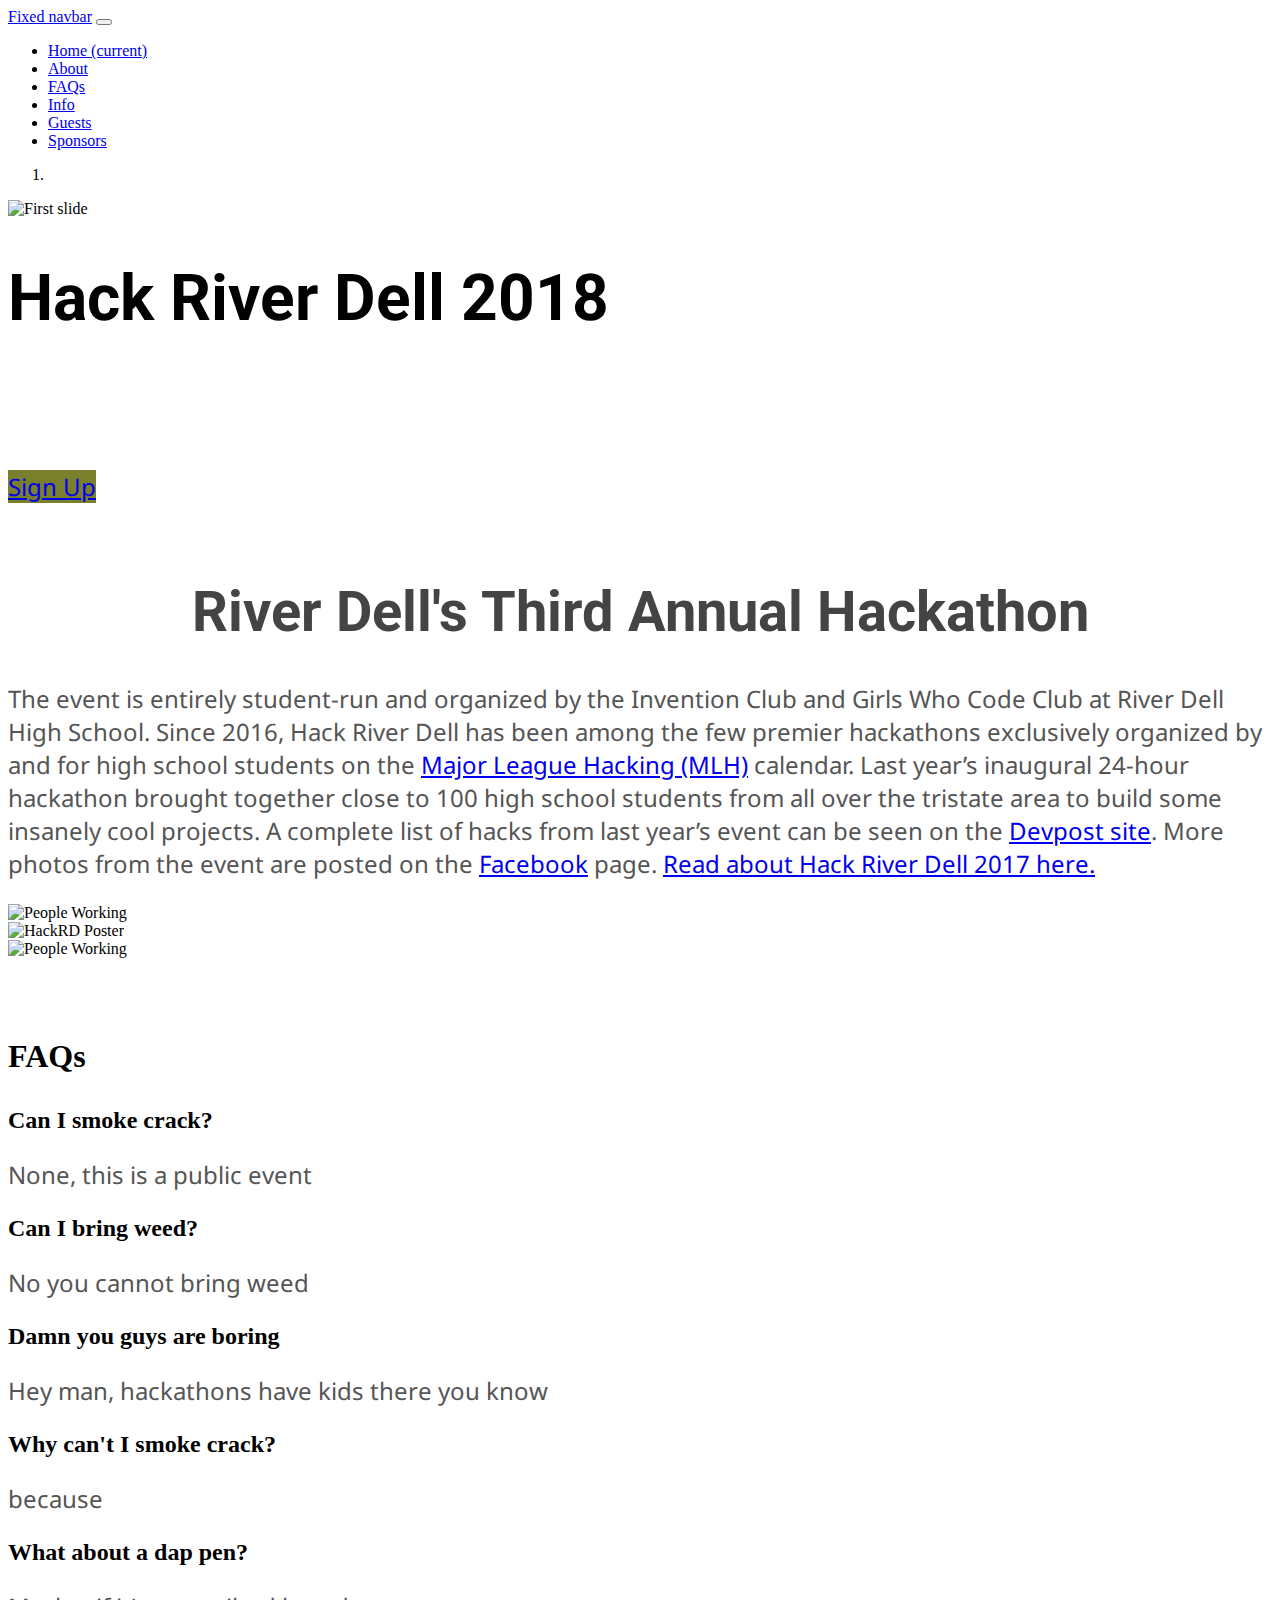
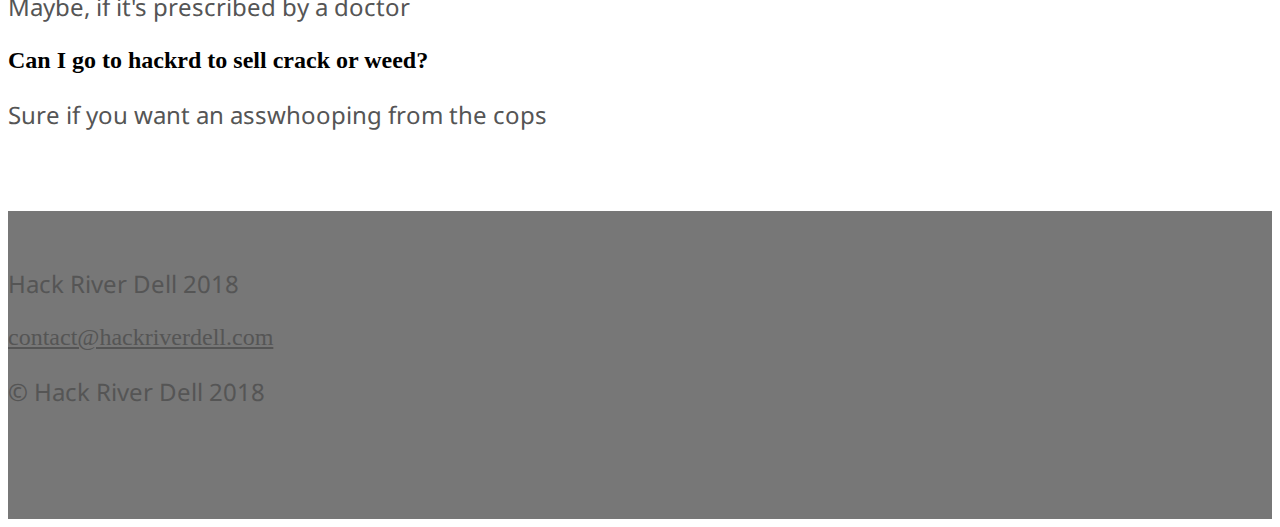
==== index.html @ f713d1d1 "Fixed up the FAQs" ====
<!DOCTYPE HTML>
<html>
    <head>
        <title>Hack River Dell 2018</title>

            <!-- Links to Bootstrap cdn -->
        <link href="https://stackpath.bootstrapcdn.com/bootstrap/4.1.3/css/bootstrap.min.css" rel="stylesheet" integrity="sha384-MCw98/SFnGE8fJT3GXwEOngsV7Zt27NXFoaoApmYm81iuXoPkFOJwJ8ERdknLPMO" crossorigin="anonymous">

        <link href="assets/css/style.css" rel="stylesheet" />
        <link rel="stylesheet" href="https://use.fontawesome.com/releases/v5.3.1/css/all.css" integrity="sha384-mzrmE5qonljUremFsqc01SB46JvROS7bZs3IO2EmfFsd15uHvIt+Y8vEf7N7fWAU" crossorigin="anonymous">

    </head>

    <body>
        <!-- Navbar-->




    <nav class="navbar navbar-expand-md navbar-dark fixed-top ">
        <a class="navbar-brand" href="#">Fixed navbar</a>
        <button class="navbar-toggler" type="button" data-toggle="collapse" data-target="#navbarCollapse" aria-controls="navbarCollapse" aria-expanded="false" aria-label="Toggle navigation">
          <span class="navbar-toggler-icon"></span>
        </button>
        <div class="collapse navbar-collapse" id="navbarCollapse">
          <ul class="navbar-nav mr-auto">
            <li class="nav-item active">
              <a class="nav-link" href="#">Home <span class="sr-only">(current)</span></a>
            </li>
            <li class="nav-item">
              <a class="nav-link" href="#">About</a>
            </li>
            <li class="nav-item">
              <a class="nav-link" href="#">FAQs</a>
            </li>
            <li class="nav-item">
              <a class="nav-link" href="#">Info</a>
            </li>
            <li class="nav-item">
              <a class="nav-link" href="#">Guests</a>
            </li>
            <li class="nav-item">
              <a class="nav-link" href="#">Sponsors</a>
            </li>
          </ul>
        </div>
      </nav>
        <!-- Hack River Dell, description, date and location -->
        <section>


        <div id="myCarousel" class="carousel slide" data-ride="carousel">
        <ol class="carousel-indicators">
          <li data-target="#myCarousel" data-slide-to="0" class="active"></li>
        </ol>
        <div class="carousel-inner">
          <div class="active">

            <img class="first-slide" src="assets/img/background_hawk.png" alt="First slide">

            <div class="container">
              <div class="carousel-caption text-left">
                <h1>Hack River Dell 2018</h1>
                <p>November 17-18, 2018</p>
                <p>River Dell High School, Oradell NJ</p>
                <p><a class="btn btn-lg btn-primary" href="#" role="button">Sign Up</a></p>
              </div>
            </div>
          </div>
        </div>
        </section>




        <!-- About section, tells about HACKRD, where it's hosted, classes available, events available -->
    <section class="about">
        <div class = "container">
            <h1 class="header">River Dell's Third Annual Hackathon</h1>
            <p>
                The event is entirely student-run and organized by the Invention Club and Girls Who Code Club at River Dell High School. Since 2016, Hack River Dell has been among the few premier hackathons exclusively organized by and for high school students on the <a href="https://mlh.io/">Major League Hacking (MLH)</a> calendar. Last year’s inaugural 24-hour hackathon brought together close to 100 high school students from all over the tristate area to build some insanely cool projects. A complete list of hacks from last year’s event can be seen on the <a href="https://hackriverdell2017.devpost.com/">Devpost site</a>. More photos from the event are posted on the <a href="https://www.facebook.com/HackRiverDell/">Facebook</a> page. <a href="https://www.northjersey.com/story/news/bergen/oradell/2017/11/18/river-dells-hackathon-may-hatch-next-big-thing/878376001/">Read about Hack River Dell 2017 here.</a>
            </p>
            <div class="row">
                <div class="col-md-4">
                    <img src="assets/img/People-Working-1.jpg" alt="People Working">
                </div>
                <div class="col-md-4">
                    <img src="assets/img/HackRDPoster.jpg" alt="HackRD Poster">
                </div>
                <div class="col-md-4">
                    <img src="assets/img/People-Working-2.jpg" alt="People Working">
                </div>
            </div>
        </div>
    </section>


        <!-- FAQs, what is a hackathon, what to bring, what to do if you don't know how to code, cost of event, etc -->
    <section class="FAQs">
        <h1 class="text-center">FAQs</h1>
        <div class="container questions">

            <div class="row text-center">

                <div class="col-md-6">

                    <h2>Can I smoke crack?</h2>
                    <p>
                        None, this is a public event
                    </p>
                </div>
                <div class="col-md-6">
                    <h2>Can I bring weed?</h2>
                    <p>
                        No you cannot bring weed
                    </p>
                </div>
                <div class="col-md-6">
                    <h2>Damn you guys are boring</h2>
                    <p>
                        Hey man, hackathons have kids there you know
                    </p>
                </div>
                <div class="col-md-6">
                    <h2>Why can't I smoke crack?</h2>
                    <p>
                        because
                    </p>
                </div>
                <div class="col-md-6">
                    <h2>What about a dap pen?</h2>
                    <p>
                        Maybe, if it's prescribed by a doctor
                    </p>
                </div>

                <div class="col-md-6">
                    <h2>Can I go to hackrd to sell crack or weed?</h2>
                    <p>
                        Sure if you want an asswhooping from the cops
                    </p>
                </div>
            </div>
            </div>
        </div>

    </section>


        <!-- Schedule, but we can put this up when the event comes near -->
    <section class="schedule">

    </section>


        <!-- The Guests that are coming to the event or speaking -->
    <section class="guests">

    </section>


        <!-- Sponsors section -->
    <section class="sponsors">

    </section>


        <!-- Footer, including icon, contact email, hosted by mlh, and social links -->
    <footer>
        <div class="container">
            <div class="row">
                <div class="col-md-6">
                    <p>
                        Hack River Dell 2018
                    </p>
                    <a href="mailto:contact@hackriverdell.com" class="contact">
                        contact@hackriverdell.com
                    </a>
                    </p>
                    <p>
                        &copy; Hack River Dell 2018
                    </p>
                </div>
                <div class="col-md-6 text-right">
                    <a href="https://www.facebook.com/HackRiverDell/" class="icon"><i class="fab fa-facebook"></i></a>
                    <a href="https://twitter.com/hackriverdell" class="icon"><i class="fab fa-twitter-square"></i></a>
                    <a href="https://www.instagram.com/hackriverdell/" class="icon"><i class="fab fa-instagram"></i></a>
                    <a href="team.html" class="icon"><i class="fas fa-users"></i></a>
                </div>
            </div>

        </div>
    </footer>


        <script src="https://stackpath.bootstrapcdn.com/bootstrap/4.1.3/js/bootstrap.min.js" integrity="sha384-ChfqqxuZUCnJSK3+MXmPNIyE6ZbWh2IMqE241rYiqJxyMiZ6OW/JmZQ5stwEULTy" crossorigin="anonymous"></script>
        <script scr="script.js"></script>
    </body>

</html>
---- assets/css/style.css ----
/* GLOBAL STYLES
-------------------------------------------------- */
/* Padding below the footer and lighter body text */
@import url('https://fonts.googleapis.com/css?family=Noto+Sans|Roboto:700');


body {
  //padding-bottom: 3rem;

}


/* CUSTOMIZE THE CAROUSEL
-------------------------------------------------- */

/* Carousel base class */
.carousel {
  margin-bottom: 4rem;
}
/* Since positioning the image, we need to help out the caption */
.carousel-caption {
  bottom: 20rem;
  z-index: 10;
  font-family: -apple-system,BlinkMacSystemFont,"Segoe UI",Roboto,"Helvetica Neue",Arial,sans-serif,"Apple Color Emoji","Segoe UI Emoji","Segoe UI Symbol","Noto Color Emoji";
}

/* Declare heights because of positioning of img element */
.carousel-item {
height: 60rem;

  background-color: #777;
}
.carousel-item > img {
  position: absolute;
  top: 0;
  left: 0;
  width: 100%;
  height: auto;
}

img{
    width: 100%;
    height: auto;
}


/* RESPONSIVE CSS
-------------------------------------------------- */

@media (min-width: 40em) {
  /* Bump up size of carousel content */
  .carousel-caption p {
    margin-bottom: 1.25rem;
    font-size: 1.5rem;
    line-height: 1;
    color: white;
  }
  .carousel-caption h1{
      font-size: 4rem;
  }


@media (min-width: 62em) {
  .featurette-heading {
    margin-top: 7rem;
  }
}

.about, .FAQs{
    margin-top: 5rem;
    margin-bottom: 5rem;
}
.header{
    text-align: center;
    font-family: 'Roboto', sans-serif;
    font-size: 3.5rem;
    color: #444444;
}
p{
    font-family: 'Noto Sans', sans-serif;
    font-size: 1.5rem;
    color: #555555;
}

.btn{
    background-color: #797f2b;
}
.navbar-default{
    background-color: #F8F8F8;
    position: fixed;
}
nav{
    background-color: rgba(0,0,0,0);
}
i{
    font-size: 3rem;
    margin: .25rem;
}
footer{
    padding-top: 2rem;
    padding-bottom: 2rem;
    background-color: #777;
}
.icon, .icon:visited{
    color: white;
}
.icon:hover, .icon:active{
    color: #eee;
}
.contact, .contact:visited{
    color: #555555;
    font-size: 1.5rem;
}
.contact:hover, .contact:active{
    color: #555555;
    text-decoration: underline;

}
.questions{
    margin-top: 2rem;
}
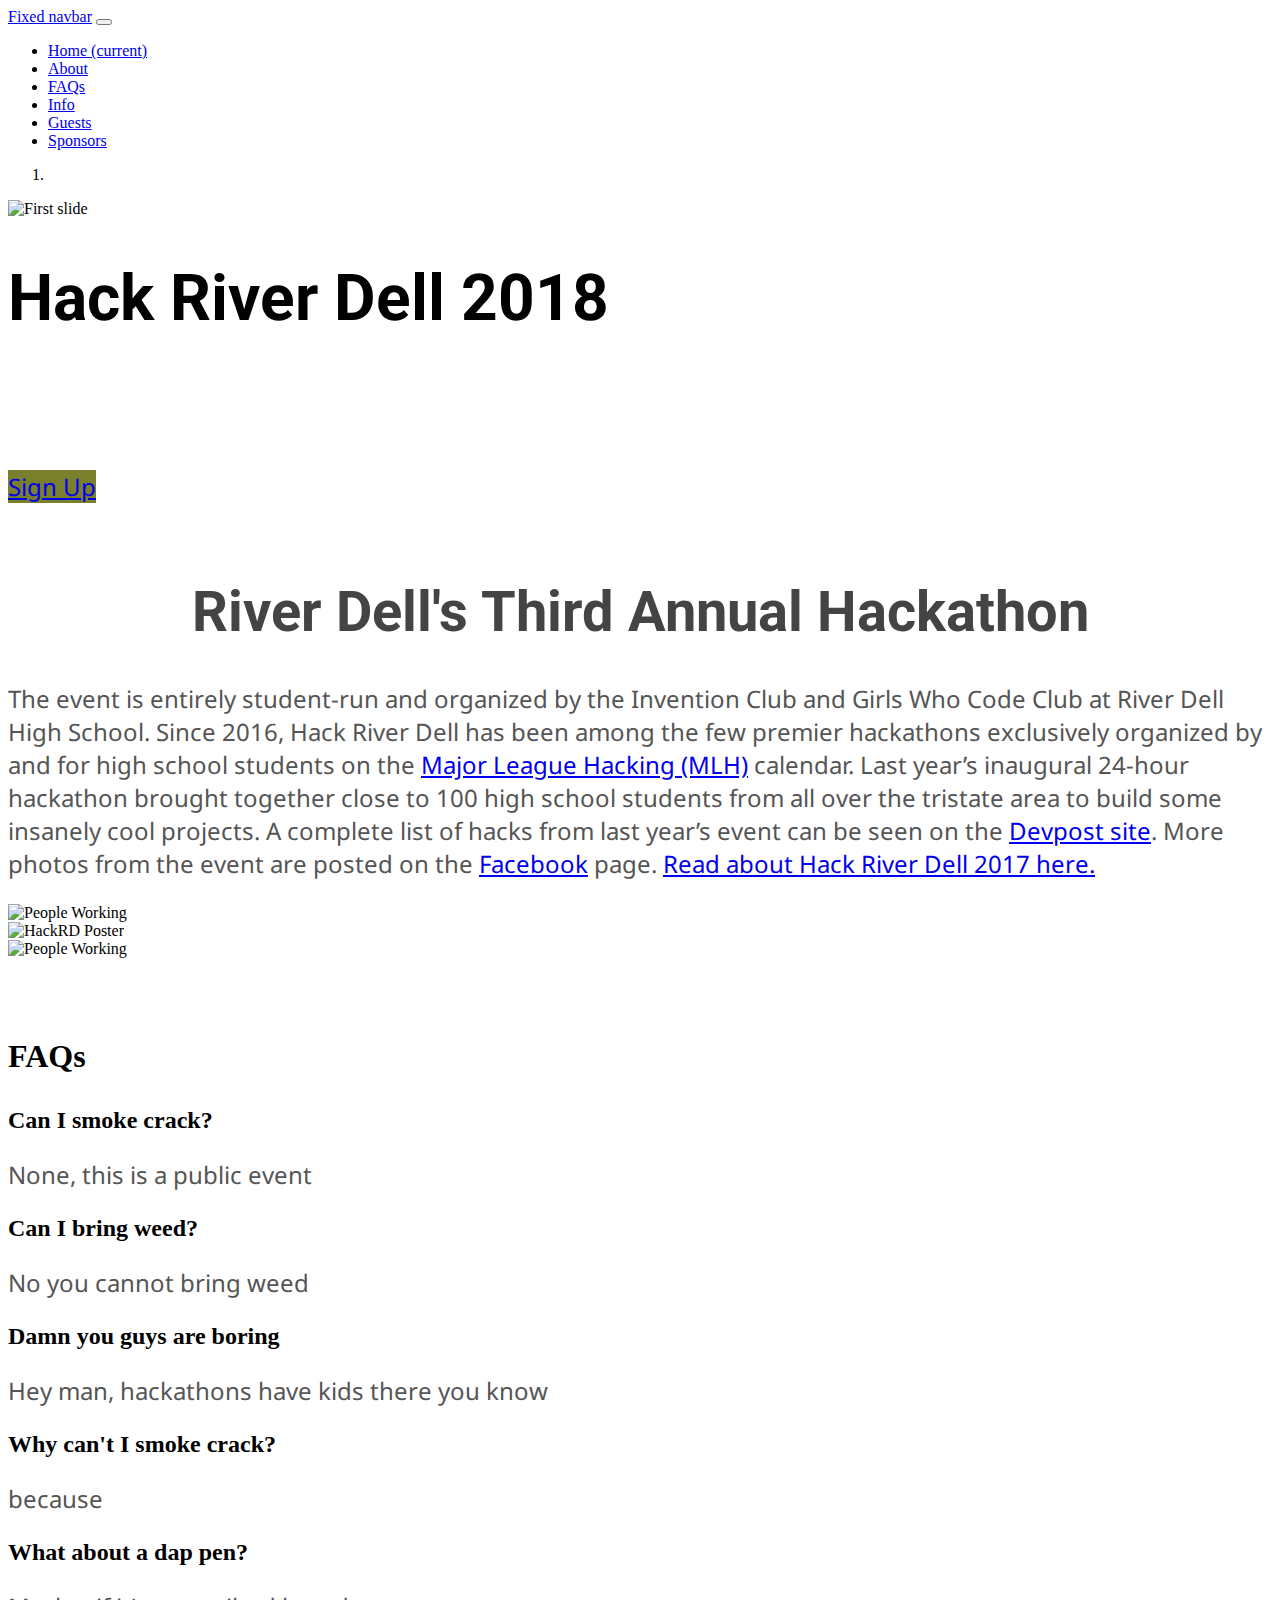
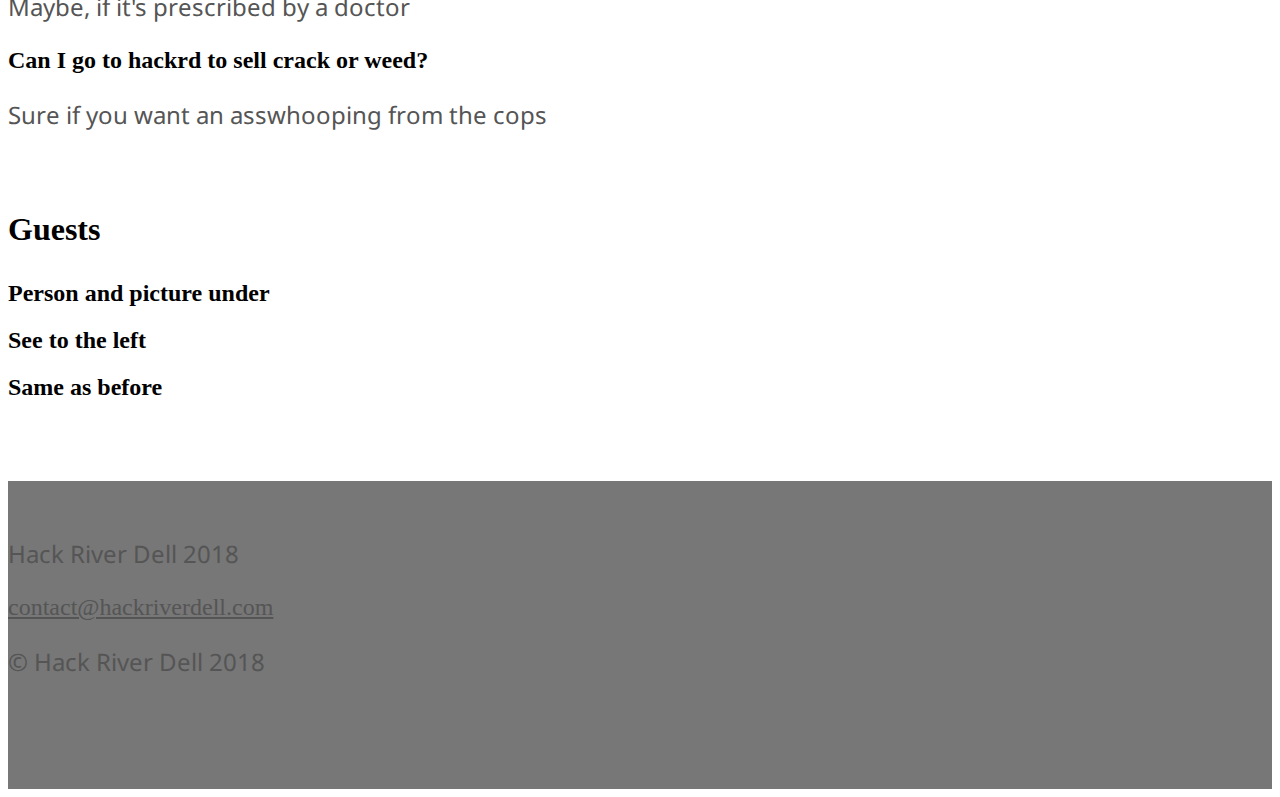
==== commit 95387e0d: "Finished adding guests" ====
--- a/index.html
+++ b/index.html
@@ -155,7 +155,23 @@
 
         <!-- The Guests that are coming to the event or speaking -->
     <section class="guests">
-
+        <h1 class="text-center">Guests</h1>
+        <div class="container questions">
+            <div class="row">
+                <div class="col-md-4">
+                    <h2>Person and picture under</h2>
+                    <!--
+                    <img src="" />
+                -->
+                </div>
+                <div class="col-md-4">
+                    <h2>See to the left</h2>
+                </div>
+                <div class="col-md-4">
+                    <h2>Same as before</h2>
+                </div>
+            </div>
+        </div>
     </section>
 
 
--- a/assets/css/style.css
+++ b/assets/css/style.css
@@ -66,7 +66,7 @@
   }
 }
 
-.about, .FAQs{
+.about, .FAQs, .guests{
     margin-top: 5rem;
     margin-bottom: 5rem;
 }
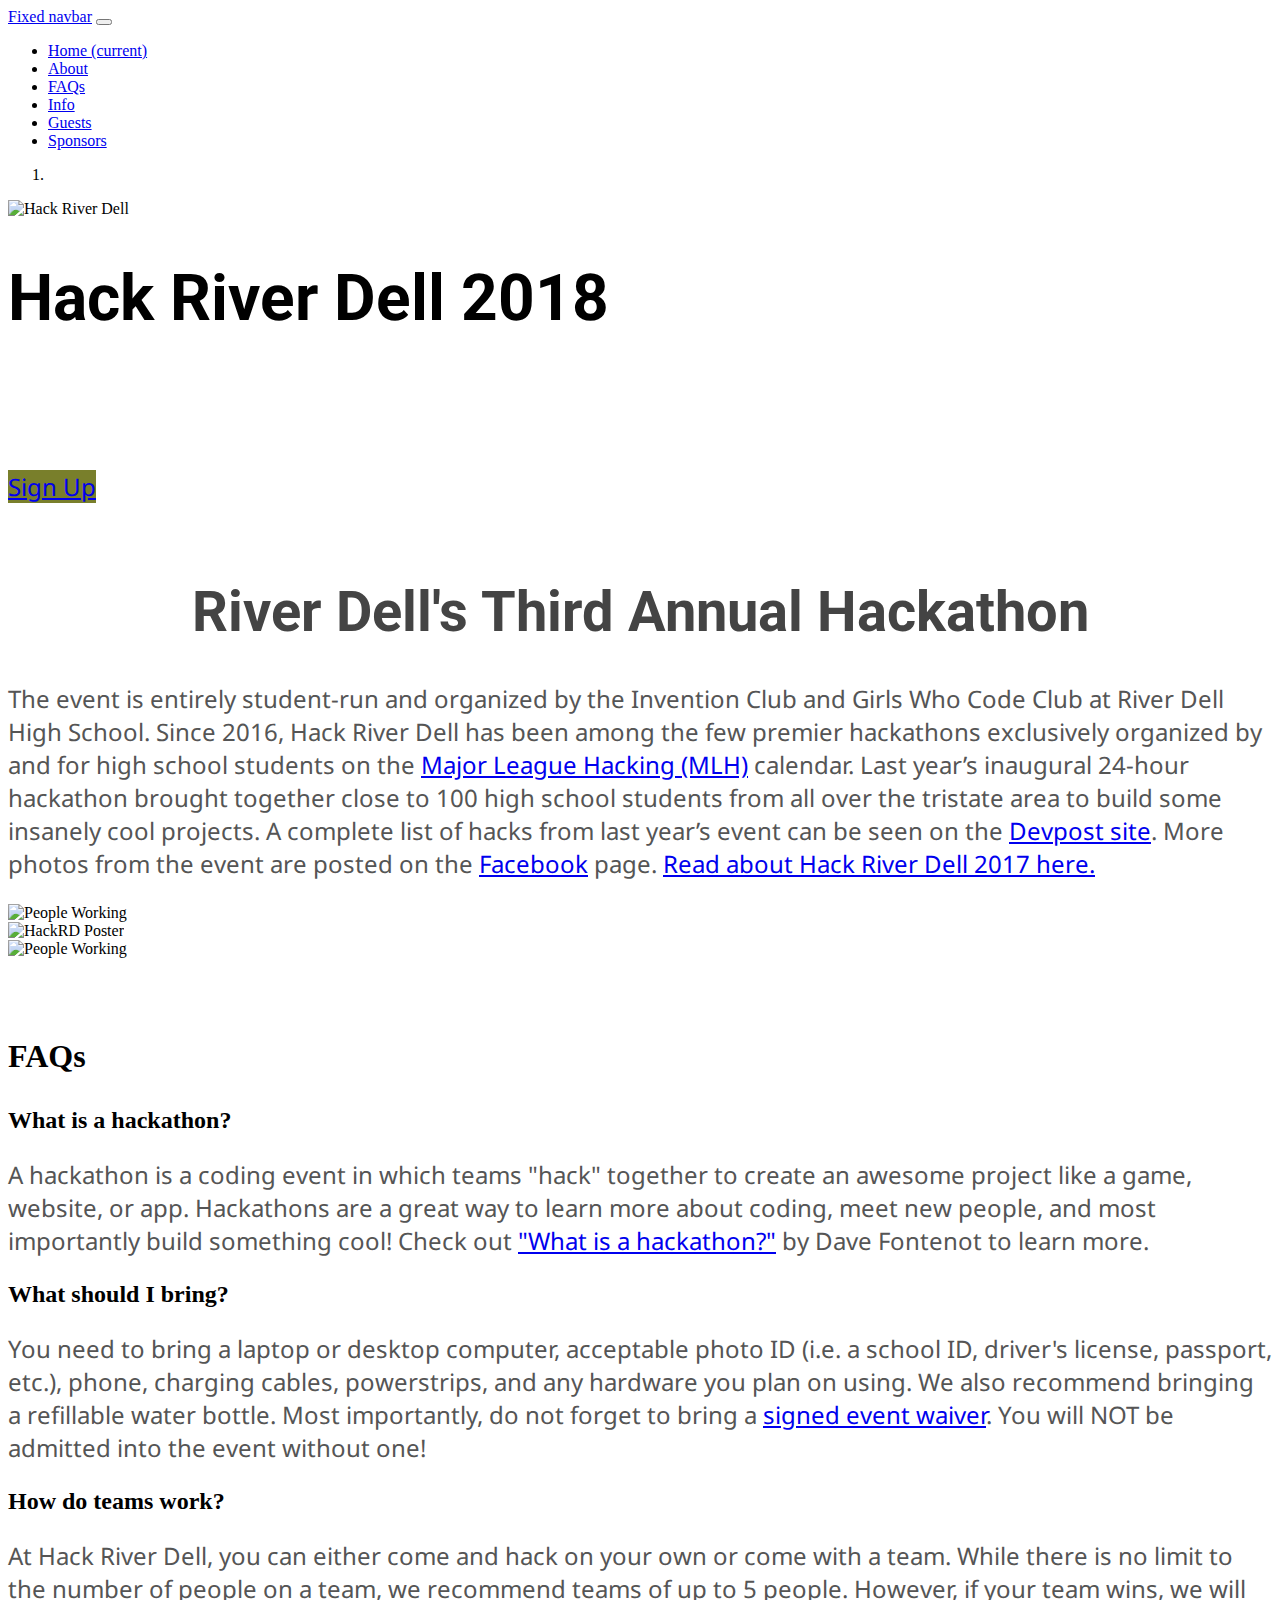
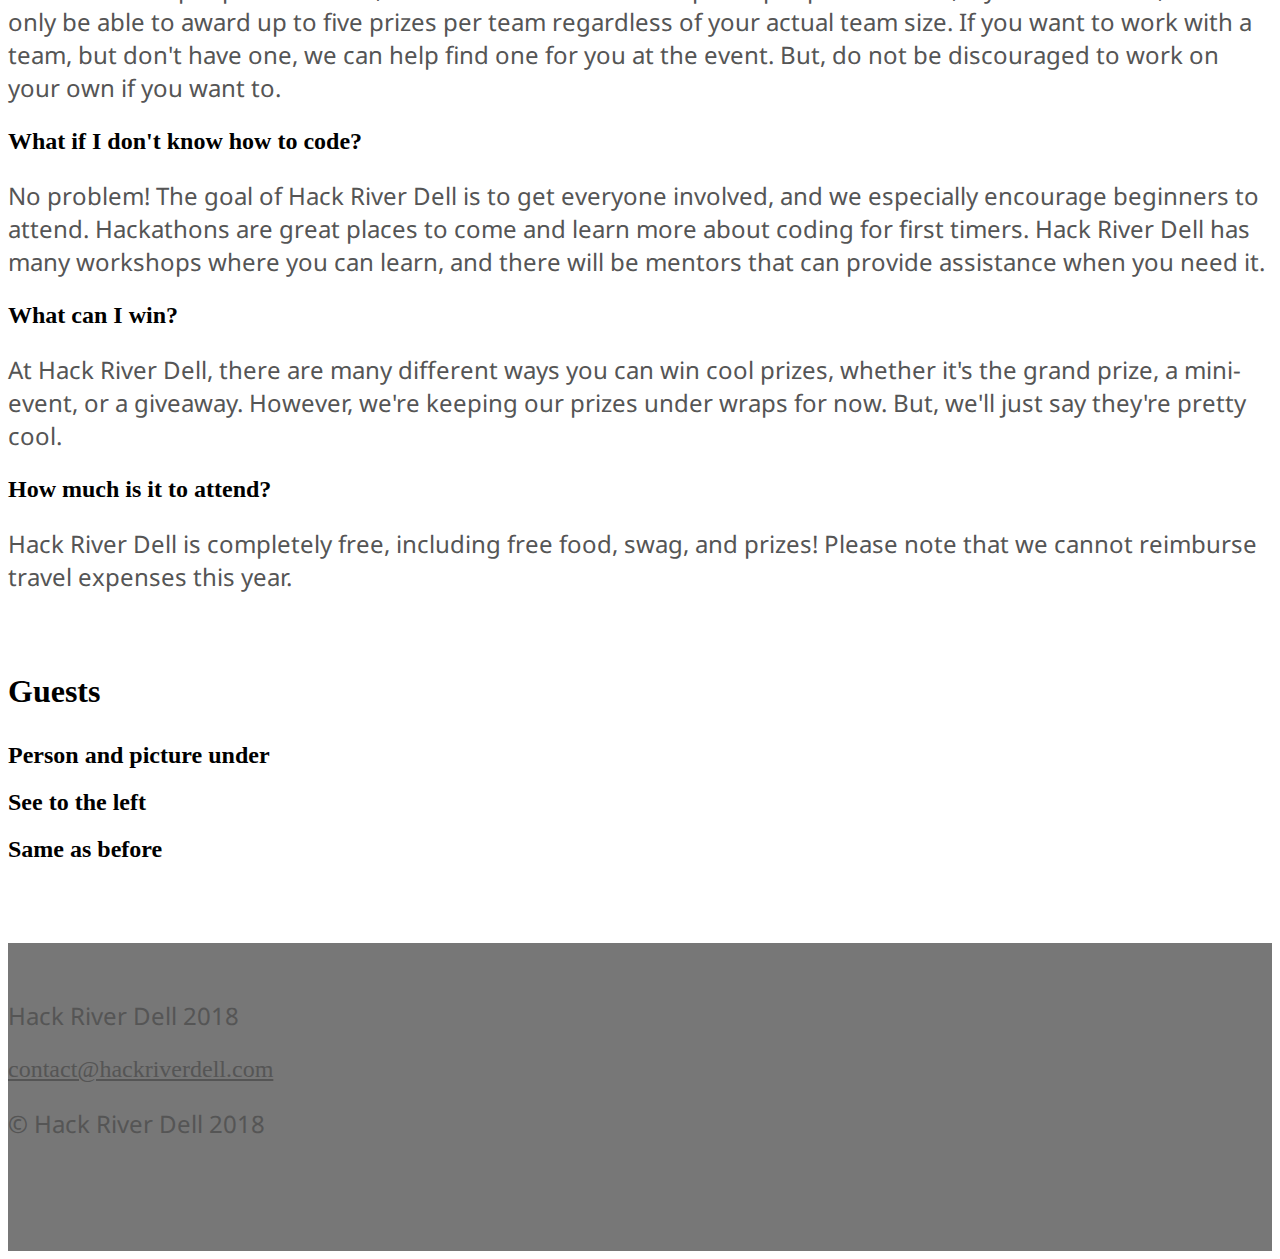
==== commit 2f3b19ff: "fixed FAQs text alignment" ====
--- a/index.html
+++ b/index.html
@@ -28,10 +28,10 @@
               <a class="nav-link" href="#">Home <span class="sr-only">(current)</span></a>
             </li>
             <li class="nav-item">
-              <a class="nav-link" href="#">About</a>
-            </li>
-            <li class="nav-item">
-              <a class="nav-link" href="#">FAQs</a>
+              <a class="nav-link" href="#About">About</a>
+            </li>
+            <li class="nav-item">
+              <a class="nav-link" href="#FAQs">FAQs</a>
             </li>
             <li class="nav-item">
               <a class="nav-link" href="#">Info</a>
@@ -56,14 +56,14 @@
         <div class="carousel-inner">
           <div class="active">
 
-            <img class="first-slide" src="assets/img/background_hawk.png" alt="First slide">
+            <img class="first-slide" src="assets/img/background_hawk.png" alt="Hack River Dell">
 
             <div class="container">
               <div class="carousel-caption text-left">
                 <h1>Hack River Dell 2018</h1>
                 <p>November 17-18, 2018</p>
                 <p>River Dell High School, Oradell NJ</p>
-                <p><a class="btn btn-lg btn-primary" href="#" role="button">Sign Up</a></p>
+                <p><a class="btn btn-lg btn-primary" href="https://docs.google.com/forms/d/e/1FAIpQLSfNELHmj-BuI5kEwspClShB5TXn78q7EO6EH5oMlLklmGIzKg/viewform?usp=sf_link" role="button">Sign Up</a></p>
               </div>
             </div>
           </div>
@@ -104,40 +104,40 @@
 
                 <div class="col-md-6">
 
-                    <h2>Can I smoke crack?</h2>
-                    <p>
-                        None, this is a public event
-                    </p>
-                </div>
-                <div class="col-md-6">
-                    <h2>Can I bring weed?</h2>
-                    <p>
-                        No you cannot bring weed
-                    </p>
-                </div>
-                <div class="col-md-6">
-                    <h2>Damn you guys are boring</h2>
-                    <p>
-                        Hey man, hackathons have kids there you know
-                    </p>
-                </div>
-                <div class="col-md-6">
-                    <h2>Why can't I smoke crack?</h2>
-                    <p>
-                        because
-                    </p>
-                </div>
-                <div class="col-md-6">
-                    <h2>What about a dap pen?</h2>
-                    <p>
-                        Maybe, if it's prescribed by a doctor
-                    </p>
-                </div>
-
-                <div class="col-md-6">
-                    <h2>Can I go to hackrd to sell crack or weed?</h2>
-                    <p>
-                        Sure if you want an asswhooping from the cops
+                    <h2>What is a hackathon?</h2>
+                    <p class="text-left">
+                        A hackathon is a coding event in which teams "hack" together to create an awesome project like a game, website, or app. Hackathons are a great way to learn more about coding, meet new people, and most importantly build something cool! Check out <a href="https://medium.com/hackathons-anonymous/wtf-is-a-hackathon-92668579601">"What is a hackathon?"</a> by Dave Fontenot to learn more.
+                    </p>
+                </div>
+                <div class="col-md-6">
+                    <h2>What should I bring?</h2>
+                    <p class="text-left">
+                        You need to bring a laptop or desktop computer, acceptable photo ID (i.e. a school ID, driver's license, passport, etc.), phone, charging cables, powerstrips, and any hardware you plan on using. We also recommend bringing a refillable water bottle. Most importantly, do not forget to bring a <a href="#">signed event waiver</a>. You will NOT be admitted into the event without one!
+                    </p>
+                </div>
+                <div class="col-md-6">
+                    <h2>How do teams work?</h2>
+                    <p class="text-left">
+                        At Hack River Dell, you can either come and hack on your own or come with a team. While there is no limit to the number of people on a team, we recommend teams of up to 5 people. However, if your team wins, we will only be able to award up to five prizes per team regardless of your actual team size. If you want to work with a team, but don't have one, we can help find one for you at the event. But, do not be discouraged to work on your own if you want to.
+                    </p>
+                </div>
+                <div class="col-md-6">
+                    <h2>What if I don't know how to code?</h2>
+                    <p class="text-left">
+                        No problem! The goal of Hack River Dell is to get everyone involved, and we especially encourage beginners to attend. Hackathons are great places to come and learn more about coding for first timers. Hack River Dell has many workshops where you can learn, and there will be mentors that can provide assistance when you need it.
+                    </p>
+                </div>
+                <div class="col-md-6">
+                    <h2>What can I win?</h2>
+                    <p class="text-left">
+                        At Hack River Dell, there are many different ways you can win cool prizes, whether it's the grand prize, a mini-event, or a giveaway. However, we're keeping our prizes under wraps for now. But, we'll just say they're pretty cool.
+                    </p>
+                </div>
+
+                <div class="col-md-6">
+                    <h2>How much is it to attend?</h2>
+                    <p class="text-left">
+                        Hack River Dell is completely free, including free food, swag, and prizes! Please note that we cannot reimburse travel expenses this year.
                     </p>
                 </div>
             </div>
--- a/assets/css/style.css
+++ b/assets/css/style.css
@@ -119,3 +119,6 @@
 .questions{
     margin-top: 2rem;
 }
+h2{
+    text-align: left;
+}
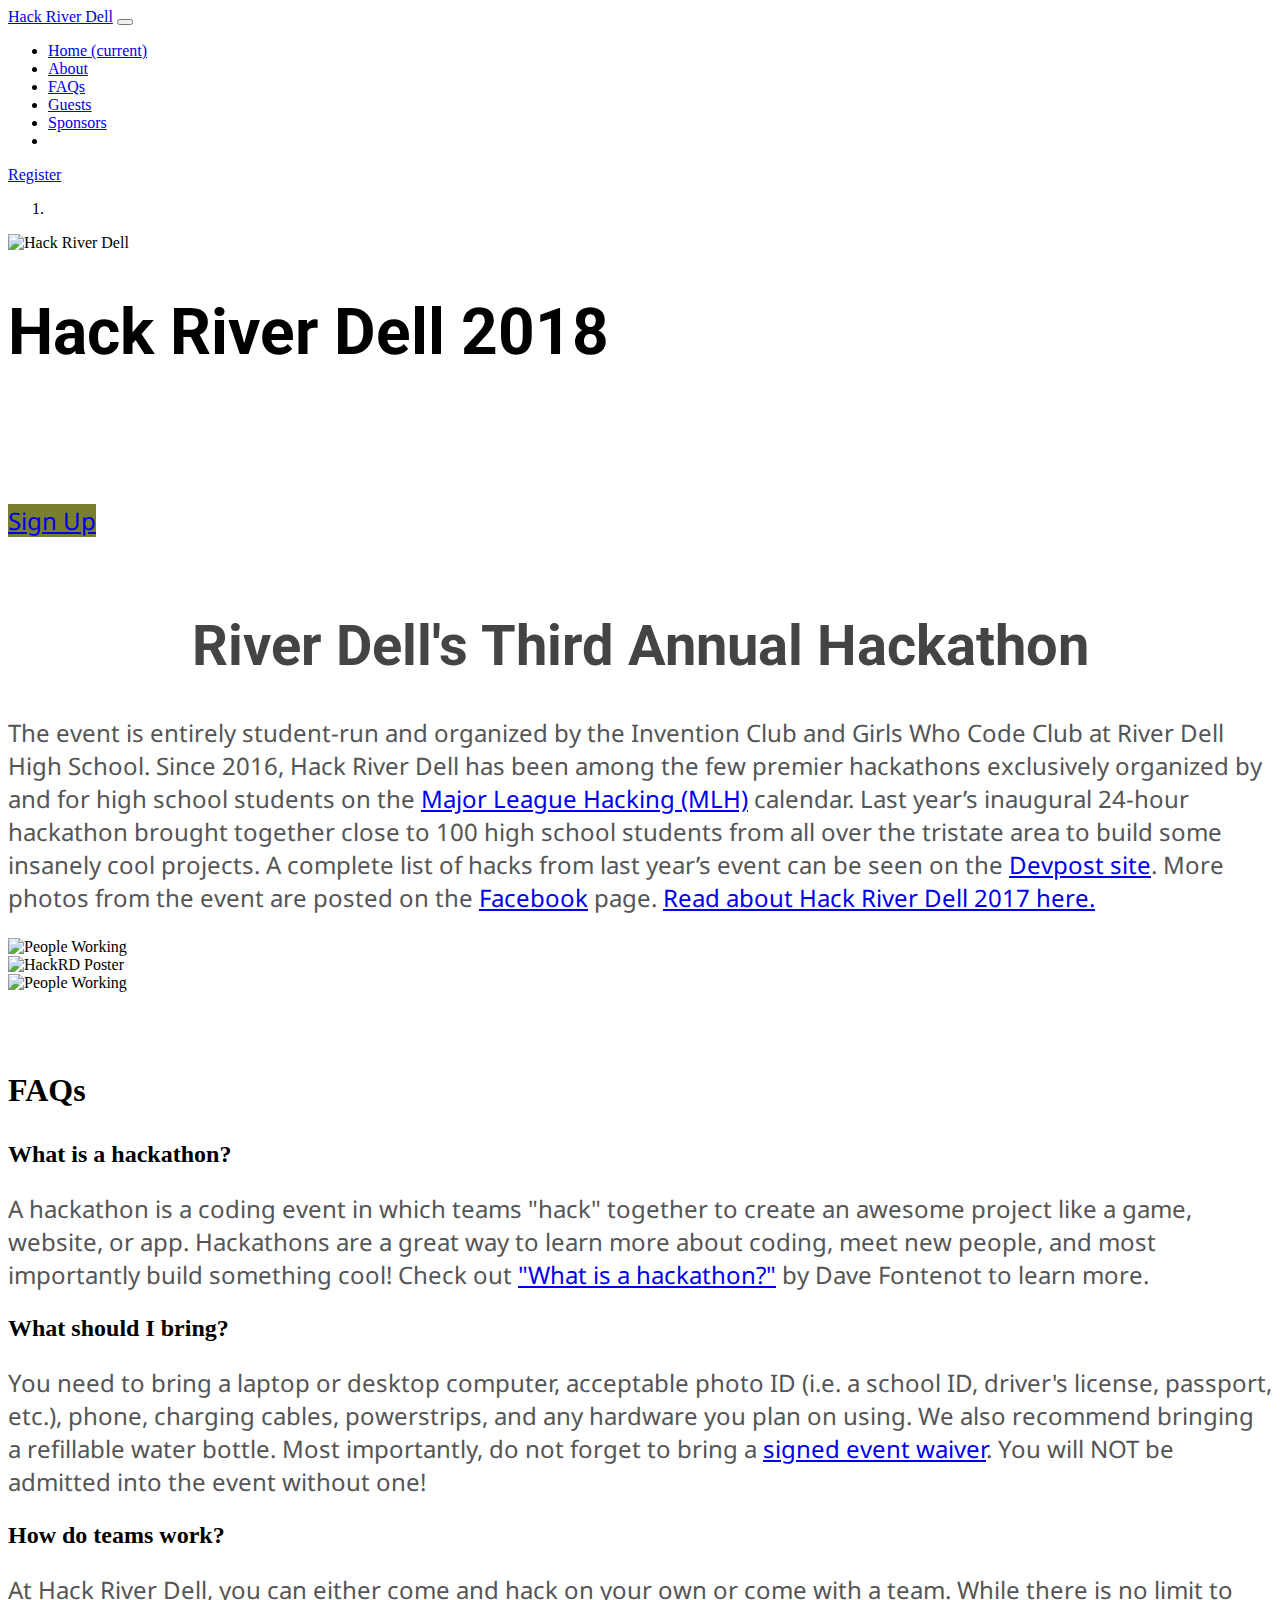
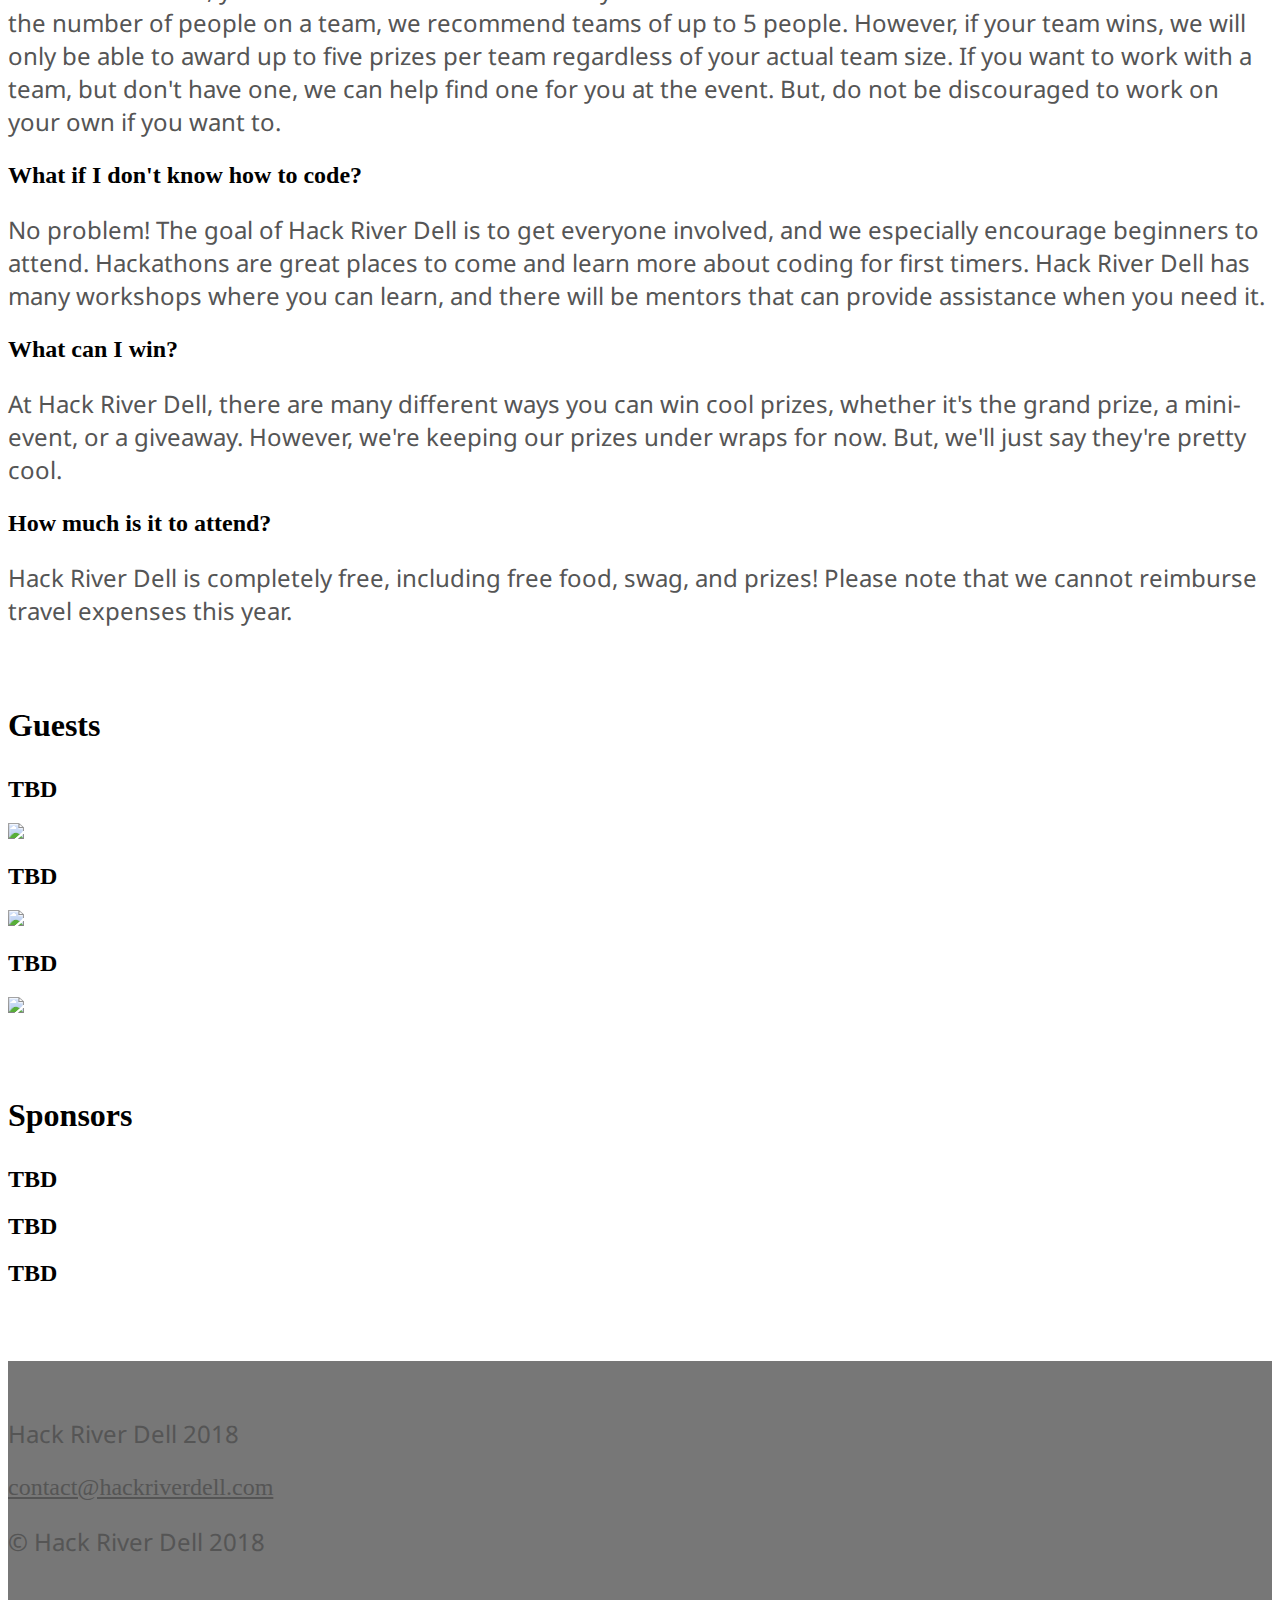
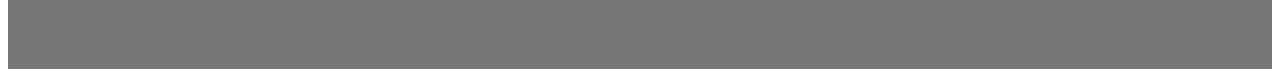
==== commit eacbd180: "Update index.html" ====
--- a/index.html
+++ b/index.html
@@ -8,45 +8,50 @@
 
         <link href="assets/css/style.css" rel="stylesheet" />
         <link rel="stylesheet" href="https://use.fontawesome.com/releases/v5.3.1/css/all.css" integrity="sha384-mzrmE5qonljUremFsqc01SB46JvROS7bZs3IO2EmfFsd15uHvIt+Y8vEf7N7fWAU" crossorigin="anonymous">
-
+        <link rel="icon" href="assets/img/favicon.ico">
     </head>
 
-    <body>
+    <body >
         <!-- Navbar-->
 
 
 
 
     <nav class="navbar navbar-expand-md navbar-dark fixed-top ">
-        <a class="navbar-brand" href="#">Fixed navbar</a>
+
+        <a class="navbar-brand" href="http://hackriverdell.com">Hack River Dell</a>
+
+        
+
         <button class="navbar-toggler" type="button" data-toggle="collapse" data-target="#navbarCollapse" aria-controls="navbarCollapse" aria-expanded="false" aria-label="Toggle navigation">
           <span class="navbar-toggler-icon"></span>
         </button>
         <div class="collapse navbar-collapse" id="navbarCollapse">
           <ul class="navbar-nav mr-auto">
             <li class="nav-item active">
-              <a class="nav-link" href="#">Home <span class="sr-only">(current)</span></a>
-            </li>
-            <li class="nav-item">
-              <a class="nav-link" href="#About">About</a>
+              <a class="nav-link" href="http://hackriverdell.com">Home <span class="sr-only">(current)</span></a>
+            </li>
+            <li class="nav-item">
+              <a class="nav-link" href="#about">About</a>
             </li>
             <li class="nav-item">
               <a class="nav-link" href="#FAQs">FAQs</a>
             </li>
             <li class="nav-item">
-              <a class="nav-link" href="#">Info</a>
-            </li>
-            <li class="nav-item">
-              <a class="nav-link" href="#">Guests</a>
-            </li>
-            <li class="nav-item">
-              <a class="nav-link" href="#">Sponsors</a>
+              <a class="nav-link" href="#guests">Guests</a>
+            </li>
+            <li class="nav-item">
+              <a class="nav-link" href="#sponsors">Sponsors</a>
+            </li>
+            <li class="nav-item text-left">
+
             </li>
           </ul>
+          <a class="nav-link" href="#">Register</a>
         </div>
       </nav>
         <!-- Hack River Dell, description, date and location -->
-        <section>
+        <section id="home">
 
 
         <div id="myCarousel" class="carousel slide" data-ride="carousel">
@@ -74,7 +79,7 @@
 
 
         <!-- About section, tells about HACKRD, where it's hosted, classes available, events available -->
-    <section class="about">
+    <section class="about" id="about">
         <div class = "container">
             <h1 class="header">River Dell's Third Annual Hackathon</h1>
             <p>
@@ -96,7 +101,7 @@
 
 
         <!-- FAQs, what is a hackathon, what to bring, what to do if you don't know how to code, cost of event, etc -->
-    <section class="FAQs">
+    <section class="FAQs" id="FAQs">
         <h1 class="text-center">FAQs</h1>
         <div class="container questions">
 
@@ -112,7 +117,7 @@
                 <div class="col-md-6">
                     <h2>What should I bring?</h2>
                     <p class="text-left">
-                        You need to bring a laptop or desktop computer, acceptable photo ID (i.e. a school ID, driver's license, passport, etc.), phone, charging cables, powerstrips, and any hardware you plan on using. We also recommend bringing a refillable water bottle. Most importantly, do not forget to bring a <a href="#">signed event waiver</a>. You will NOT be admitted into the event without one!
+                        You need to bring a laptop or desktop computer, acceptable photo ID (i.e. a school ID, driver's license, passport, etc.), phone, charging cables, powerstrips, and any hardware you plan on using. We also recommend bringing a refillable water bottle. Most importantly, do not forget to bring a <a href="assets/docs/waiver.docx">signed event waiver</a>. You will NOT be admitted into the event without one!
                     </p>
                 </div>
                 <div class="col-md-6">
@@ -148,27 +153,29 @@
 
 
         <!-- Schedule, but we can put this up when the event comes near -->
-    <section class="schedule">
+    <section class="info" id="info">
 
     </section>
 
 
         <!-- The Guests that are coming to the event or speaking -->
-    <section class="guests">
+    <section class="guests" id="guests">
         <h1 class="text-center">Guests</h1>
         <div class="container questions">
             <div class="row">
                 <div class="col-md-4">
-                    <h2>Person and picture under</h2>
-                    <!--
-                    <img src="" />
-                -->
-                </div>
-                <div class="col-md-4">
-                    <h2>See to the left</h2>
-                </div>
-                <div class="col-md-4">
-                    <h2>Same as before</h2>
+
+                    <h2 class="text-center">TBD</h2>
+                    <img src="assets/img/avatar-1.png"/>
+
+                </div>
+                <div class="col-md-4">
+                    <h2 class="text-center">TBD</h2>
+                    <img src="assets/img/avatar-1.png"/>
+                </div>
+                <div class="col-md-4">
+                    <h2 class="text-center">TBD</h2>
+                    <img src="assets/img/avatar-1.png"/>
                 </div>
             </div>
         </div>
@@ -176,9 +183,30 @@
 
 
         <!-- Sponsors section -->
+
+    <section class="sponsors" id="sponsors">
+
+
     <section class="sponsors">
-
-    </section>
+        <h1 class="text-center">Sponsors</h1>
+          <div class="container questions">
+            <div class="row">
+                <div class="col-md-4">
+                    <h2 class="text-center">TBD</h2>
+                </div>
+                <div class="col-md-4">
+                    <h2 class="text-center">TBD</h2>
+                </div>
+                <div class="col-md-4">
+                    <h2 class="text-center">TBD</h2>
+                </div>
+            </div>
+        </div>
+
+    </section>
+        <br/>
+        <br/>
+        <br/>
 
 
         <!-- Footer, including icon, contact email, hosted by mlh, and social links -->
@@ -186,14 +214,14 @@
         <div class="container">
             <div class="row">
                 <div class="col-md-6">
-                    <p>
+                    <p class="footer">
                         Hack River Dell 2018
                     </p>
                     <a href="mailto:contact@hackriverdell.com" class="contact">
                         contact@hackriverdell.com
                     </a>
                     </p>
-                    <p>
+                    <p class="footer">
                         &copy; Hack River Dell 2018
                     </p>
                 </div>
@@ -210,7 +238,11 @@
 
 
         <script src="https://stackpath.bootstrapcdn.com/bootstrap/4.1.3/js/bootstrap.min.js" integrity="sha384-ChfqqxuZUCnJSK3+MXmPNIyE6ZbWh2IMqE241rYiqJxyMiZ6OW/JmZQ5stwEULTy" crossorigin="anonymous"></script>
-        <script scr="script.js"></script>
+        <script
+  src="https://code.jquery.com/jquery-3.3.1.min.js"
+  integrity="sha256-FgpCb/KJQlLNfOu91ta32o/NMZxltwRo8QtmkMRdAu8="
+  crossorigin="anonymous"></script>
+        <script src="assets/js/script.js"></script>
     </body>
 
 </html>
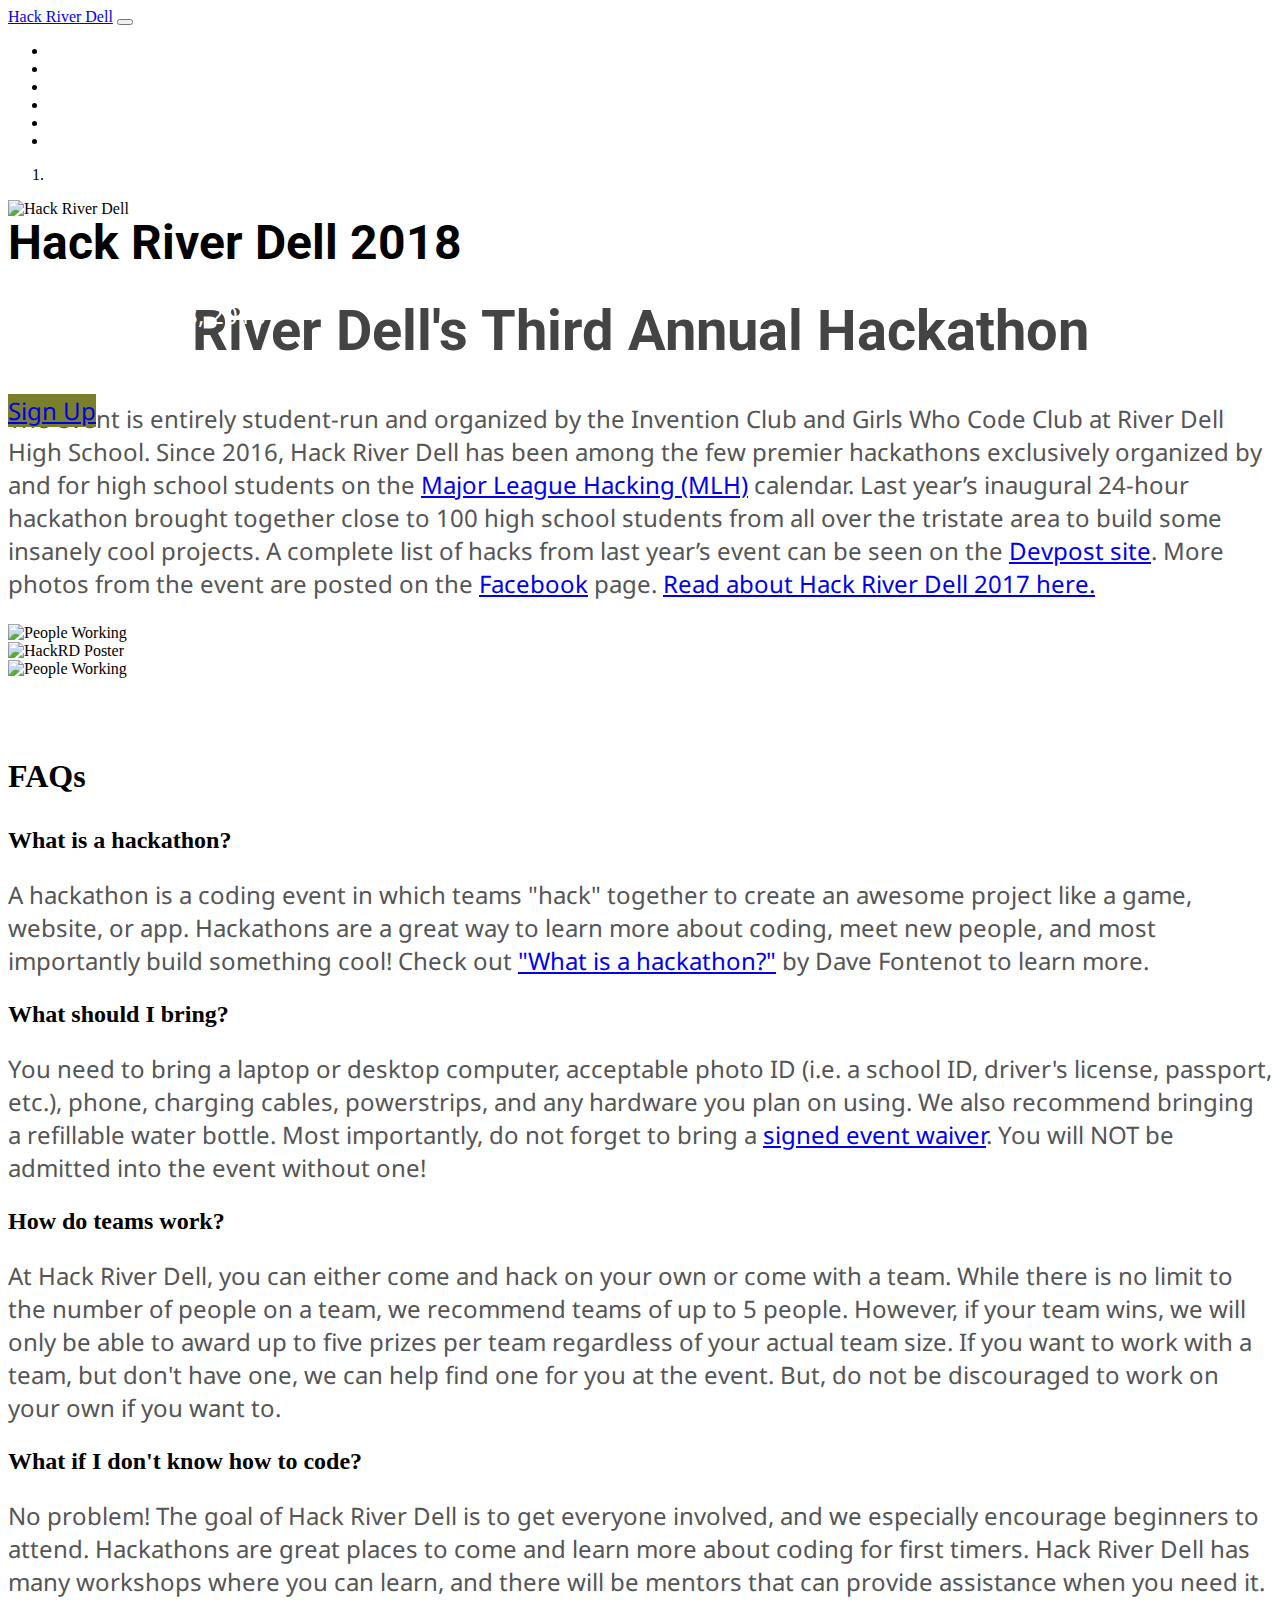
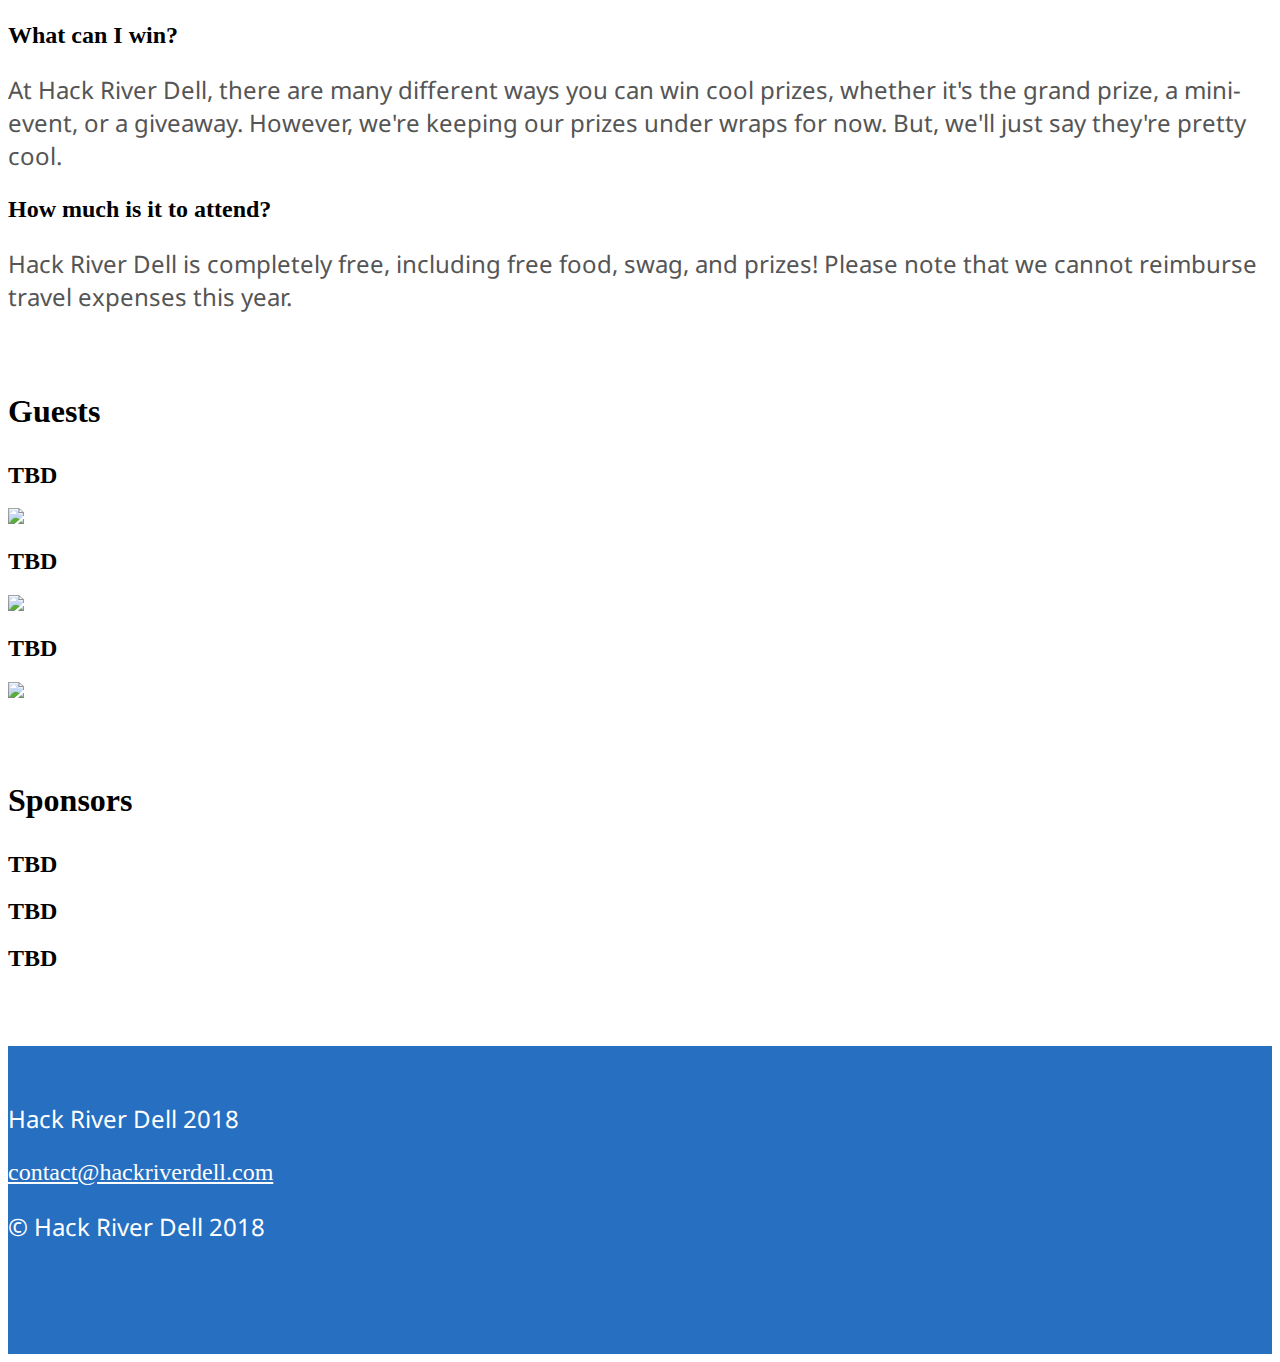
==== commit 57466eae: "Before working on scaling" ====
--- a/index.html
+++ b/index.html
@@ -17,19 +17,19 @@
 
 
 
-    <nav class="navbar navbar-expand-md navbar-dark fixed-top ">
-
-        <a class="navbar-brand" href="http://hackriverdell.com">Hack River Dell</a>
-
-        
-
-        <button class="navbar-toggler" type="button" data-toggle="collapse" data-target="#navbarCollapse" aria-controls="navbarCollapse" aria-expanded="false" aria-label="Toggle navigation">
+    <nav class="navbar navbar-expand-md navbar-dark fixed-top">
+
+        <a class="navbar-brand" href="https://hackriverdell.com">Hack River Dell</a>
+
+
+
+        <button class="navbar-toggler" type="button" data-toggle="collapse" data-target="#navbarResponsive" aria-controls="navbarResponsive" aria-expanded="false" aria-label="Toggle navigation">
           <span class="navbar-toggler-icon"></span>
         </button>
         <div class="collapse navbar-collapse" id="navbarCollapse">
           <ul class="navbar-nav mr-auto">
             <li class="nav-item active">
-              <a class="nav-link" href="http://hackriverdell.com">Home <span class="sr-only">(current)</span></a>
+              <a class="nav-link" href="#home">Home <span class="sr-only">(current)</span></a>
             </li>
             <li class="nav-item">
               <a class="nav-link" href="#about">About</a>
@@ -38,42 +38,44 @@
               <a class="nav-link" href="#FAQs">FAQs</a>
             </li>
             <li class="nav-item">
+              <a class="nav-link" href="#info">Info</a>
+            </li>
+            <li class="nav-item">
               <a class="nav-link" href="#guests">Guests</a>
             </li>
             <li class="nav-item">
               <a class="nav-link" href="#sponsors">Sponsors</a>
             </li>
-            <li class="nav-item text-left">
-
-            </li>
+
           </ul>
-          <a class="nav-link" href="#">Register</a>
+          <!--<a class="nav-link" href="#">Register</a>-->
         </div>
       </nav>
         <!-- Hack River Dell, description, date and location -->
-        <section id="home">
+    <section id="home">
 
 
         <div id="myCarousel" class="carousel slide" data-ride="carousel">
-        <ol class="carousel-indicators">
-          <li data-target="#myCarousel" data-slide-to="0" class="active"></li>
-        </ol>
-        <div class="carousel-inner">
-          <div class="active">
-
-            <img class="first-slide" src="assets/img/background_hawk.png" alt="Hack River Dell">
-
-            <div class="container">
-              <div class="carousel-caption text-left">
-                <h1>Hack River Dell 2018</h1>
-                <p>November 17-18, 2018</p>
-                <p>River Dell High School, Oradell NJ</p>
-                <p><a class="btn btn-lg btn-primary" href="https://docs.google.com/forms/d/e/1FAIpQLSfNELHmj-BuI5kEwspClShB5TXn78q7EO6EH5oMlLklmGIzKg/viewform?usp=sf_link" role="button">Sign Up</a></p>
+            <ol class="carousel-indicators">
+              <li data-target="#myCarousel" data-slide-to="0" class="active"></li>
+            </ol>
+            <div class="carousel-inner">
+              <div class="active">
+
+                <img class="first-slide" src="assets/img/background_hawk.png" alt="Hack River Dell">
+
+                <div class="container">
+                  <div class="carousel-caption text-left">
+                    <h1>Hack River Dell 2018</h1>
+                    <p>November 17-18, 2018</p>
+                    <p>River Dell High School, Oradell NJ</p>
+                    <p><a class="btn btn-lg btn-primary" href="https://docs.google.com/forms/d/e/1FAIpQLSfNELHmj-BuI5kEwspClShB5TXn78q7EO6EH5oMlLklmGIzKg/viewform?usp=sf_link" role="button">Sign Up</a></p>
+                  </div>
+                </div>
               </div>
             </div>
-          </div>
-        </div>
-        </section>
+        </div>
+    </section>
 
 
 
@@ -117,7 +119,7 @@
                 <div class="col-md-6">
                     <h2>What should I bring?</h2>
                     <p class="text-left">
-                        You need to bring a laptop or desktop computer, acceptable photo ID (i.e. a school ID, driver's license, passport, etc.), phone, charging cables, powerstrips, and any hardware you plan on using. We also recommend bringing a refillable water bottle. Most importantly, do not forget to bring a <a href="assets/docs/waiver.docx">signed event waiver</a>. You will NOT be admitted into the event without one!
+                        You need to bring a laptop or desktop computer, acceptable photo ID (i.e. a school ID, driver's license, passport, etc.), phone, charging cables, powerstrips, and any hardware you plan on using. We also recommend bringing a refillable water bottle. Most importantly, do not forget to bring a <a href="#">signed event waiver</a>. You will NOT be admitted into the event without one!
                     </p>
                 </div>
                 <div class="col-md-6">
--- a/assets/css/style.css
+++ b/assets/css/style.css
@@ -16,9 +16,12 @@
 /* Carousel base class */
 .carousel {
   margin-bottom: 4rem;
+  position: relative;
 }
 /* Since positioning the image, we need to help out the caption */
 .carousel-caption {
+    position: absolute;
+    top: 30%;
   bottom: 20rem;
   z-index: 10;
   font-family: -apple-system,BlinkMacSystemFont,"Segoe UI",Roboto,"Helvetica Neue",Arial,sans-serif,"Apple Color Emoji","Segoe UI Emoji","Segoe UI Symbol","Noto Color Emoji";
@@ -56,7 +59,7 @@
     color: white;
   }
   .carousel-caption h1{
-      font-size: 4rem;
+      font-size: 3rem;
   }
 
 
@@ -99,7 +102,7 @@
 footer{
     padding-top: 2rem;
     padding-bottom: 2rem;
-    background-color: #777;
+    background-color: #266fc1;
 }
 .icon, .icon:visited{
     color: white;
@@ -107,12 +110,12 @@
 .icon:hover, .icon:active{
     color: #eee;
 }
-.contact, .contact:visited{
-    color: #555555;
+.footer, .contact, .contact:visited{
+    color: white;
     font-size: 1.5rem;
 }
 .contact:hover, .contact:active{
-    color: #555555;
+    color: white;
     text-decoration: underline;
 
 }
@@ -122,3 +125,9 @@
 h2{
     text-align: left;
 }
+.solid{
+    background-color: #266fc1;
+}
+.nav-link{
+    color: white;
+}
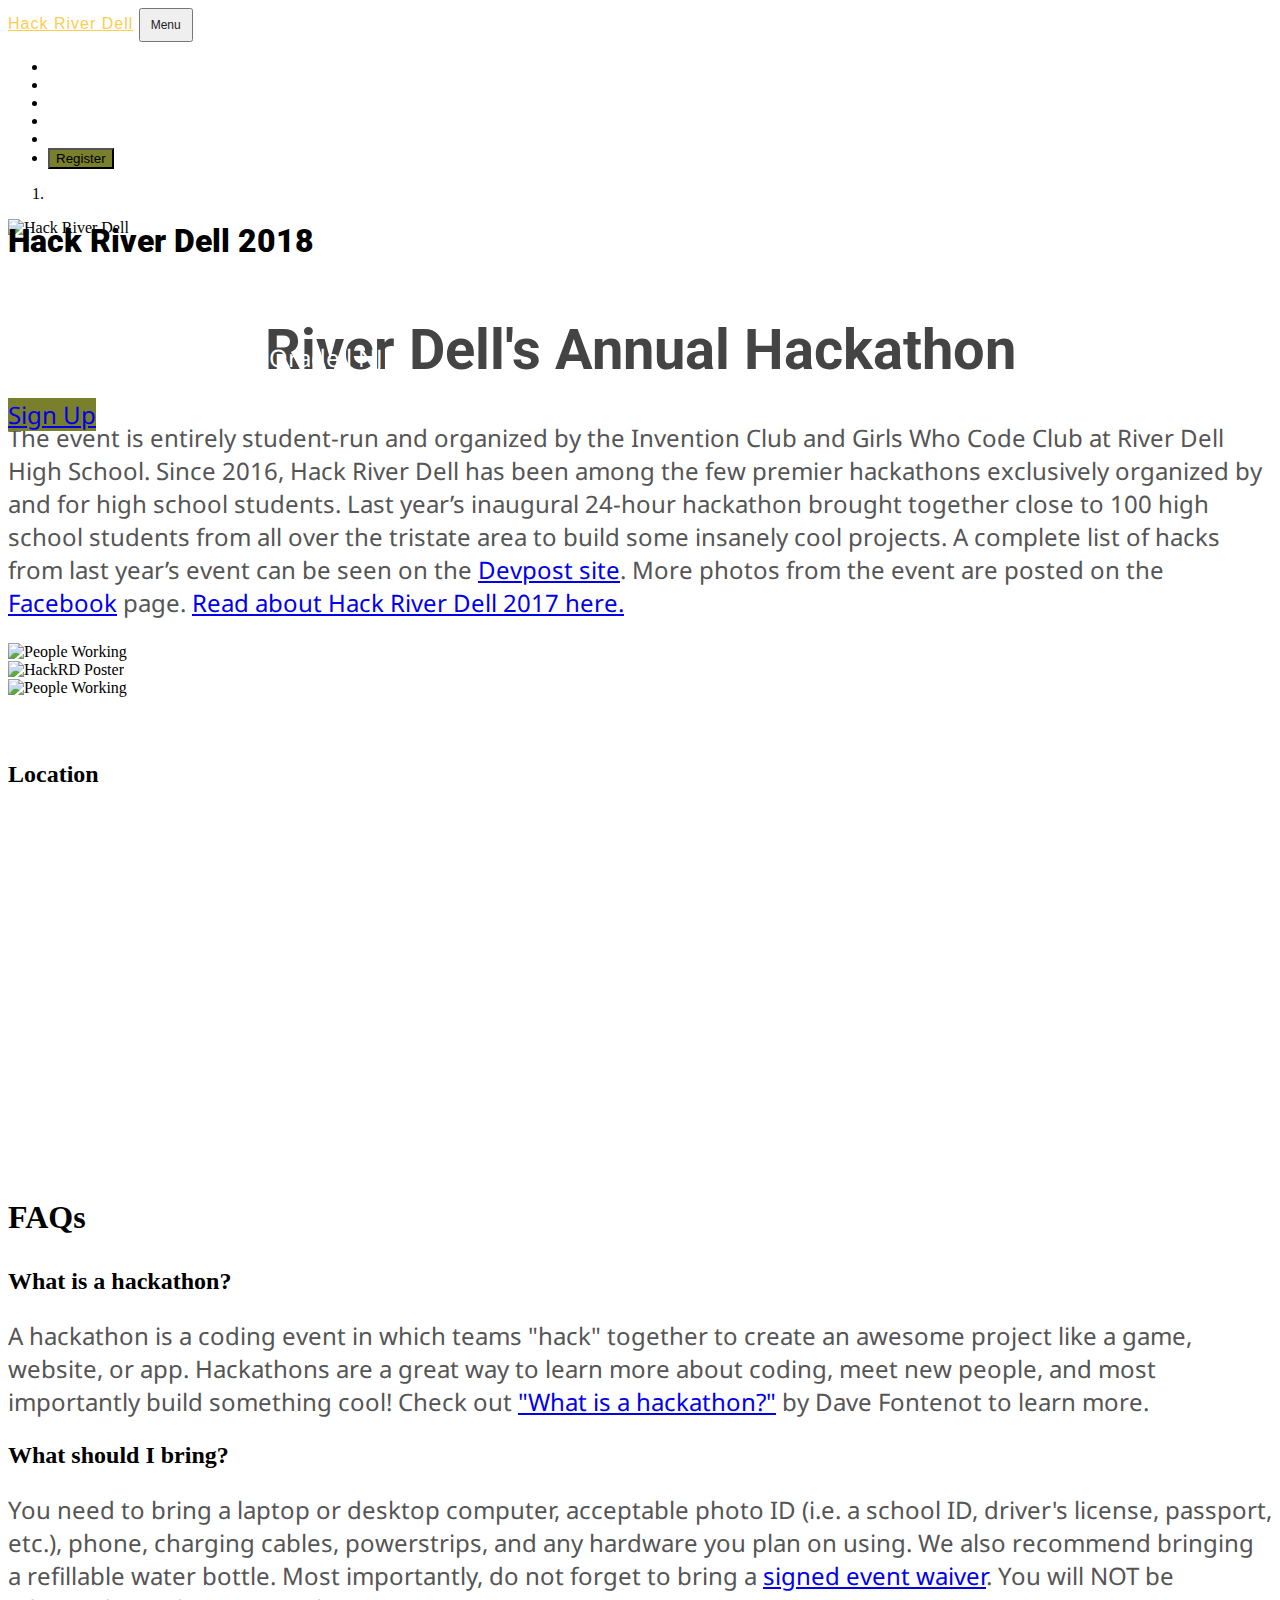
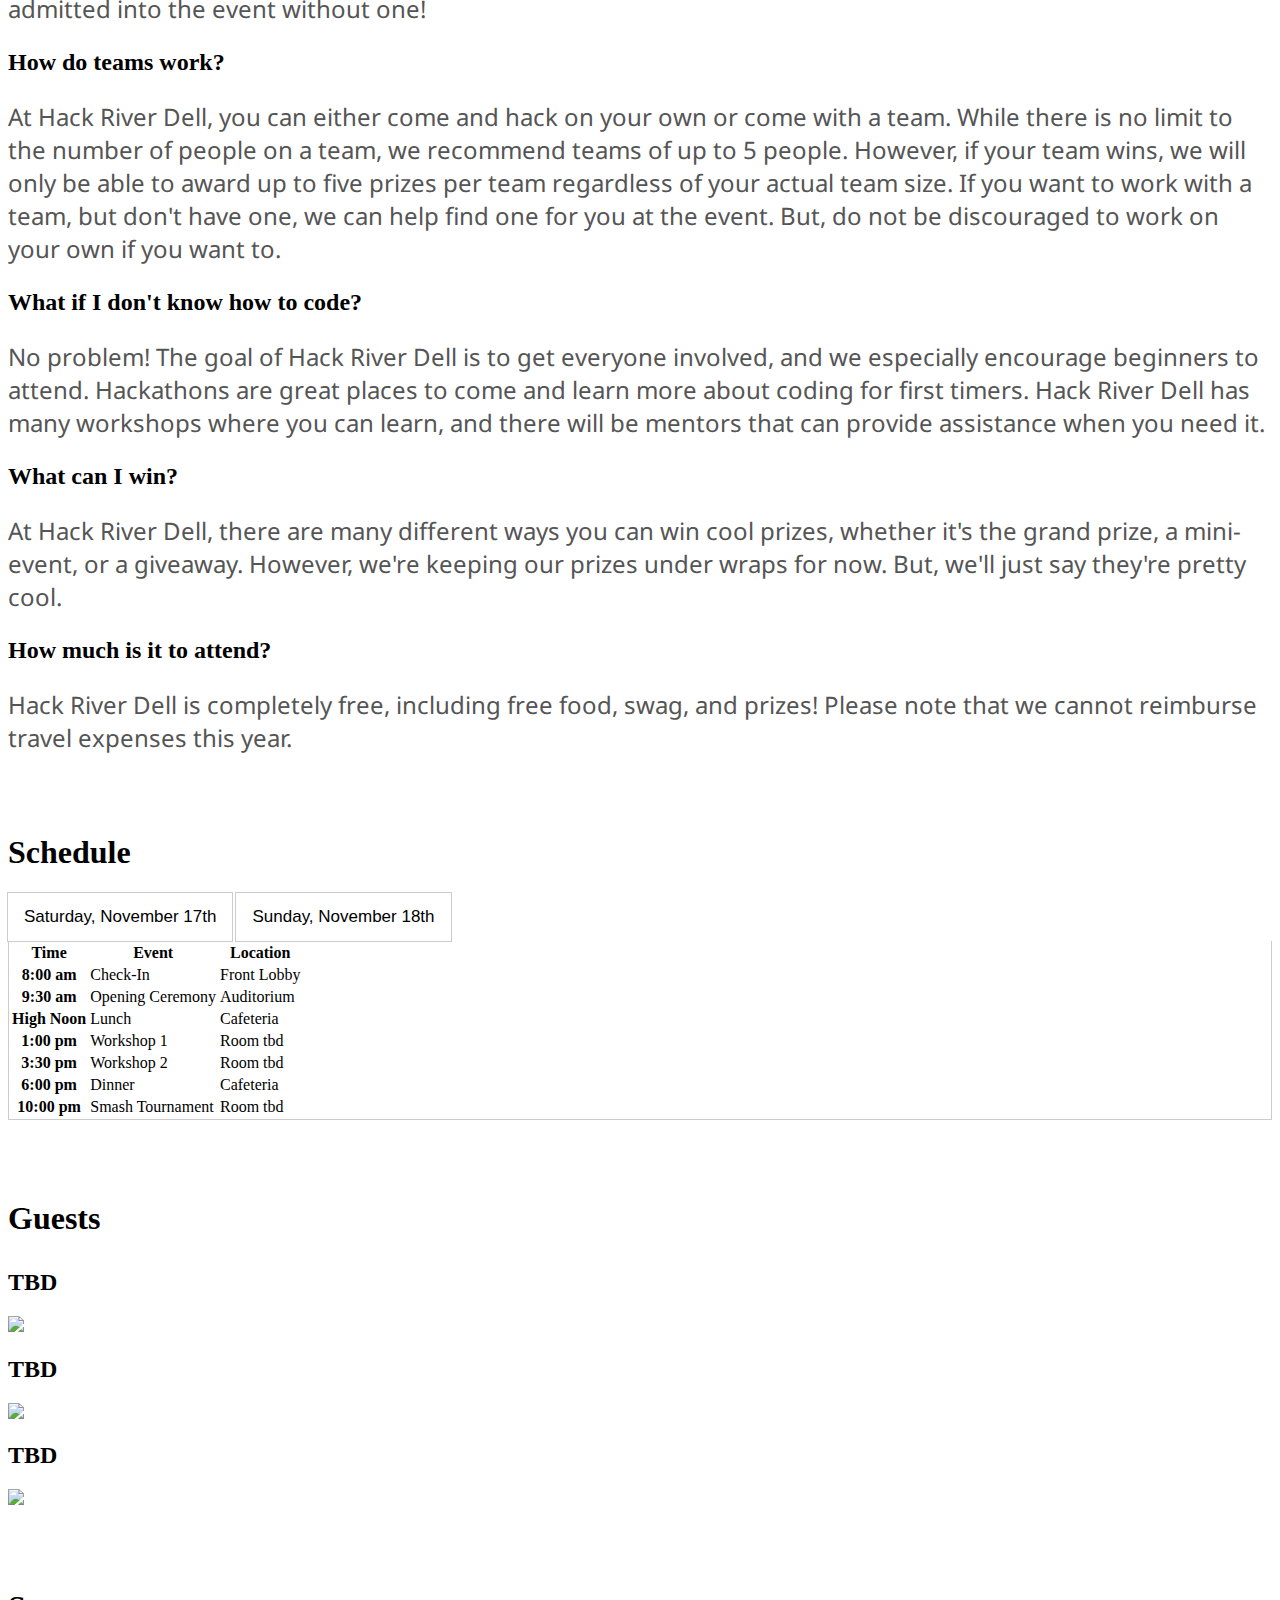
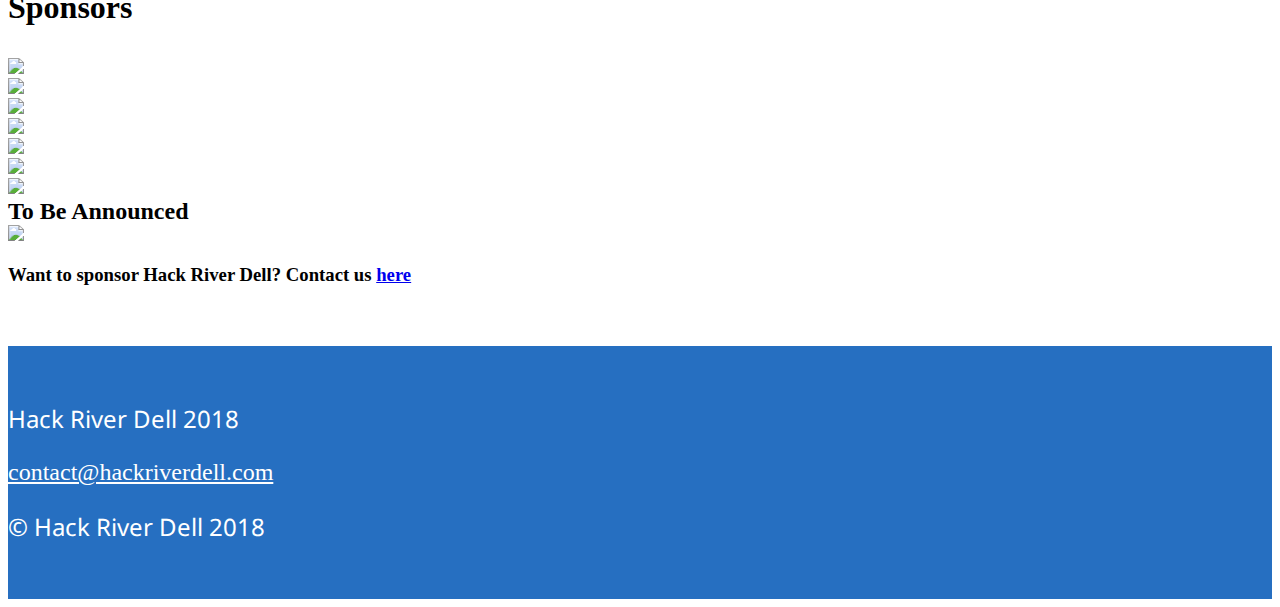
==== commit 9d69c1a1: "fixed button 2.0" ====
--- a/index.html
+++ b/index.html
@@ -3,52 +3,52 @@
     <head>
         <title>Hack River Dell 2018</title>
 
+        <meta charset="utf-8">
+        <meta name="viewport" content="width=device-width, initial-scale=1, shrink-to-fit=no">
+        <meta name="description" content="">
+        <meta name="author" content="">
+
             <!-- Links to Bootstrap cdn -->
         <link href="https://stackpath.bootstrapcdn.com/bootstrap/4.1.3/css/bootstrap.min.css" rel="stylesheet" integrity="sha384-MCw98/SFnGE8fJT3GXwEOngsV7Zt27NXFoaoApmYm81iuXoPkFOJwJ8ERdknLPMO" crossorigin="anonymous">
 
         <link href="assets/css/style.css" rel="stylesheet" />
         <link rel="stylesheet" href="https://use.fontawesome.com/releases/v5.3.1/css/all.css" integrity="sha384-mzrmE5qonljUremFsqc01SB46JvROS7bZs3IO2EmfFsd15uHvIt+Y8vEf7N7fWAU" crossorigin="anonymous">
+        <link rel="stylesheet" href="assets/css/device-mockups/device-mockups.min.css">
         <link rel="icon" href="assets/img/favicon.ico">
     </head>
 
-    <body >
-        <!-- Navbar-->
-
-
-
-
-    <nav class="navbar navbar-expand-md navbar-dark fixed-top">
-
-        <a class="navbar-brand" href="https://hackriverdell.com">Hack River Dell</a>
-
-
-
-        <button class="navbar-toggler" type="button" data-toggle="collapse" data-target="#navbarResponsive" aria-controls="navbarResponsive" aria-expanded="false" aria-label="Toggle navigation">
-          <span class="navbar-toggler-icon"></span>
-        </button>
-        <div class="collapse navbar-collapse" id="navbarCollapse">
-          <ul class="navbar-nav mr-auto">
-            <li class="nav-item active">
-              <a class="nav-link" href="#home">Home <span class="sr-only">(current)</span></a>
-            </li>
-            <li class="nav-item">
-              <a class="nav-link" href="#about">About</a>
-            </li>
-            <li class="nav-item">
-              <a class="nav-link" href="#FAQs">FAQs</a>
-            </li>
-            <li class="nav-item">
-              <a class="nav-link" href="#info">Info</a>
-            </li>
-            <li class="nav-item">
-              <a class="nav-link" href="#guests">Guests</a>
-            </li>
-            <li class="nav-item">
-              <a class="nav-link" href="#sponsors">Sponsors</a>
-            </li>
-
-          </ul>
-          <!--<a class="nav-link" href="#">Register</a>-->
+    <body>
+
+
+  <nav class="navbar navbar-expand-lg navbar-light fixed-top" id="mainNav">
+        <div class="container">
+          <a class="navbar-brand js-scroll-trigger" href="#home">Hack River Dell</a>
+          <button class="navbar-toggler navbar-toggler-right" type="button" data-toggle="collapse" data-target="#navbarResponsive" aria-controls="navbarResponsive" aria-expanded="false" aria-label="Toggle navigation">
+            Menu
+            <i class="fas fa-bars"></i>
+          </button>
+          <div class="collapse navbar-collapse" id="navbarResponsive">
+            <ul class="navbar-nav ml-auto">
+              <li class="nav-item">
+                <a class="nav-link js-scroll-trigger" href="#about">About</a>
+              </li>
+              <li class="nav-item">
+                <a class="nav-link js-scroll-trigger" href="#FAQs">FAQs</a>
+              </li>
+              <li class="nav-item">
+                <a class="nav-link js-scroll-trigger" href="#info">Schedule</a>
+              </li>
+              <li class="nav-item">
+                <a class="nav-link js-scroll-trigger" href="#guests">Guests</a>
+              </li>
+              <li class="nav-item">
+                <a class="nav-link js-scroll-trigger" href="#sponsors">Sponsors</a>
+              </li>
+              <li class="nav-item">
+                <a class="nav-link js-scroll-trigger" href="https://docs.google.com/forms/d/e/1FAIpQLSfNELHmj-BuI5kEwspClShB5TXn78q7EO6EH5oMlLklmGIzKg/viewform?usp=sf_link"><button type="button" class="btn btn-primary">Register</button></a>
+              </li>
+            </ul>
+          </div>
         </div>
       </nav>
         <!-- Hack River Dell, description, date and location -->
@@ -66,9 +66,9 @@
 
                 <div class="container">
                   <div class="carousel-caption text-left">
-                    <h1>Hack River Dell 2018</h1>
-                    <p>November 17-18, 2018</p>
-                    <p>River Dell High School, Oradell NJ</p>
+                    <h1><strong>Hack River Dell 2018</strong></h1>
+                    <p class="carousel-paragraph">November 17-18, 2018</p>
+                    <p class="carousel-paragraph">River Dell High School, Oradell NJ</p>
                     <p><a class="btn btn-lg btn-primary" href="https://docs.google.com/forms/d/e/1FAIpQLSfNELHmj-BuI5kEwspClShB5TXn78q7EO6EH5oMlLklmGIzKg/viewform?usp=sf_link" role="button">Sign Up</a></p>
                   </div>
                 </div>
@@ -83,9 +83,9 @@
         <!-- About section, tells about HACKRD, where it's hosted, classes available, events available -->
     <section class="about" id="about">
         <div class = "container">
-            <h1 class="header">River Dell's Third Annual Hackathon</h1>
+            <h1 class="header">River Dell's Annual Hackathon</h1>
             <p>
-                The event is entirely student-run and organized by the Invention Club and Girls Who Code Club at River Dell High School. Since 2016, Hack River Dell has been among the few premier hackathons exclusively organized by and for high school students on the <a href="https://mlh.io/">Major League Hacking (MLH)</a> calendar. Last year’s inaugural 24-hour hackathon brought together close to 100 high school students from all over the tristate area to build some insanely cool projects. A complete list of hacks from last year’s event can be seen on the <a href="https://hackriverdell2017.devpost.com/">Devpost site</a>. More photos from the event are posted on the <a href="https://www.facebook.com/HackRiverDell/">Facebook</a> page. <a href="https://www.northjersey.com/story/news/bergen/oradell/2017/11/18/river-dells-hackathon-may-hatch-next-big-thing/878376001/">Read about Hack River Dell 2017 here.</a>
+                The event is entirely student-run and organized by the Invention Club and Girls Who Code Club at River Dell High School. Since 2016, Hack River Dell has been among the few premier hackathons exclusively organized by and for high school students. Last year’s inaugural 24-hour hackathon brought together close to 100 high school students from all over the tristate area to build some insanely cool projects. A complete list of hacks from last year’s event can be seen on the <a href="https://hackriverdell2017.devpost.com/">Devpost site</a>. More photos from the event are posted on the <a href="https://www.facebook.com/HackRiverDell/">Facebook</a> page. <a href="https://www.northjersey.com/story/news/bergen/oradell/2017/11/18/river-dells-hackathon-may-hatch-next-big-thing/878376001/">Read about Hack River Dell 2017 here.</a>
             </p>
             <div class="row">
                 <div class="col-md-4">
@@ -98,6 +98,8 @@
                     <img src="assets/img/People-Working-2.jpg" alt="People Working">
                 </div>
             </div>
+            <h2 class="text-center map-heading">Location</h2>
+            <iframe id="map" src="https://www.google.com/maps/embed?pb=!1m18!1m12!1m3!1d3013.689769888508!2d-74.038378684919!3d40.944465879307266!2m3!1f0!2f0!3f0!3m2!1i1024!2i768!4f13.1!3m3!1m2!1s0x89c2faa1360480df%3A0x875be3f4c98f864b!2s55+Pyle+St%2C+Oradell%2C+NJ+07649!5e0!3m2!1sen!2sus!4v1469213397652" frameborder="0"  allowfullscreen=""></iframe>
         </div>
     </section>
 
@@ -119,7 +121,7 @@
                 <div class="col-md-6">
                     <h2>What should I bring?</h2>
                     <p class="text-left">
-                        You need to bring a laptop or desktop computer, acceptable photo ID (i.e. a school ID, driver's license, passport, etc.), phone, charging cables, powerstrips, and any hardware you plan on using. We also recommend bringing a refillable water bottle. Most importantly, do not forget to bring a <a href="#">signed event waiver</a>. You will NOT be admitted into the event without one!
+                        You need to bring a laptop or desktop computer, acceptable photo ID (i.e. a school ID, driver's license, passport, etc.), phone, charging cables, powerstrips, and any hardware you plan on using. We also recommend bringing a refillable water bottle. Most importantly, do not forget to bring a <a href="assets/docs/waiver.docx">signed event waiver</a>. You will NOT be admitted into the event without one!
                     </p>
                 </div>
                 <div class="col-md-6">
@@ -155,7 +157,105 @@
 
 
         <!-- Schedule, but we can put this up when the event comes near -->
-    <section class="info" id="info">
+    <section class="info text-center" id="info">
+        <h1>Schedule</h1>
+        <div class="tab">
+          <button class="tablinks" onclick="changeDate(event, 'Saturday')">Saturday, November 17th</button>
+          <button class="tablinks" onclick="changeDate(event, 'Sunday')">Sunday, November 18th</button>
+        </div>
+
+        <div class="container">
+            <div class="row">
+                <div id="Saturday" class="tabcontent col-md-12" style="display: block;">
+                    <table class="table table-striped">
+                      <thead>
+                        <tr>
+                          <th scope="col">Time</th>
+                          <th scope="col">Event</th>
+                          <th scope="col">Location</th>
+                        </tr>
+                      </thead>
+
+                      <tbody>
+                        <tr>
+                          <th scope="row">8:00 am</th>
+                          <td>Check-In</td>
+                          <td>Front Lobby</td>
+                        </tr>
+                        <tr>
+                          <th scope="row">9:30 am</th>
+                          <td>Opening Ceremony</td>
+                          <td>Auditorium</td>
+                        </tr>
+                        <tr>
+                          <th scope="row">High Noon</th>
+                          <td>Lunch</td>
+                          <td>Cafeteria</td>
+                        </tr>
+                        <tr>
+                          <th scope="row">1:00 pm</th>
+                          <td>Workshop 1</td>
+                          <td>Room tbd</td>
+                        </tr>
+                        <tr>
+                          <th scope="row">3:30 pm</th>
+                          <td>Workshop 2</td>
+                          <td>Room tbd</td>
+                        </tr>
+                        <tr>
+                          <th scope="row">6:00 pm</th>
+                          <td>Dinner</td>
+                          <td>Cafeteria</td>
+                        </tr>
+                        <tr>
+                          <th scope="row">10:00 pm</th>
+                          <td>Smash Tournament</td>
+                          <td>Room tbd</td>
+                        </tr>
+                      </tbody>
+
+                </table>
+                </div>
+
+                <div id="Sunday" class="tabcontent col-md-12" style="display: none;">
+
+                    <table class="table table-striped">
+                      <thead>
+                        <tr>
+                          <th scope="col">Time</th>
+                          <th scope="col">Event</th>
+                          <th scope="col">Location</th>
+                        </tr>
+                      </thead>
+
+                      <tbody>
+                        <tr>
+                            <th scope="row">Midnight</th>
+                            <td>Midnight Snack</td>
+                            <td>Cafeteria</td>
+                        </tr>
+                        <tr>
+                          <th scope="row">7:00 am</th>
+                          <td>Breakfast</td>
+                          <td>Cafeteria</td>
+                        </tr>
+                        <tr>
+                          <th scope="row">10:00 am</th>
+                          <td>Hacking ends</td>
+                          <td>Everywhere</td>
+                        </tr>
+                        <tr>
+                          <th scope="row">11:00 am</th>
+                          <td>Closing Ceremony</td>
+                          <td>Auditorium</td>
+                        </tr>
+                      </tbody>
+
+                    </table>
+
+                </div>
+            </div>
+        </div>
 
     </section>
 
@@ -194,21 +294,39 @@
           <div class="container questions">
             <div class="row">
                 <div class="col-md-4">
-                    <h2 class="text-center">TBD</h2>
-                </div>
-                <div class="col-md-4">
-                    <h2 class="text-center">TBD</h2>
-                </div>
-                <div class="col-md-4">
-                    <h2 class="text-center">TBD</h2>
-                </div>
-            </div>
-        </div>
-
-    </section>
-        <br/>
-        <br/>
-        <br/>
+                    <a href="http://schreibersdeli.com/" target="_blank"><img src="assets/img/schreibers.png"/></a>
+                </div>
+                <div class="col-md-4">
+                    <a href="https://www.yelp.com/biz/kinderkamack-hot-bagels-river-edge" target="_blank"><img src="assets/img/hotbagels.png"/></a>
+                </div>
+                <div class="col-md-4">
+                    <a href="http://www.coolbeansnj.com/" target="_blank"><img src="assets/img/coolbeans.png"/></a>
+                </div>
+
+                <div class="col-md-4">
+                    <a href="https://www.wegmans.com/" target="_blank"><img src="assets/img/wegmans.png"/></a>
+                </div>
+                <div class="col-md-4">
+                    <a href="https://www.microsoft.com/en-us/" target="_blank"><img src="assets/img/microsoft.png"/></a>
+                </div>
+                <div class="col-md-4">
+                    <a href="http://www.oradellkids.org/" target="_blank"><img src="assets/img/ok-kids.png"/></a>
+                </div>
+
+                <div class="col-md-4">
+                    <a href="http://www.calabriapizzaoradell.com/" target="_blank"><img src="assets/img/calabria_sq.png"/></a>
+                </div>
+                <div class="col-md-4">
+                    <h2 class="text-center tba">To Be Announced</h2>
+                </div>
+                <div class="col-md-4">
+                    <a href="https://www.hackerearth.com/" target="_blank"><img src="assets/img/HackerEarth.png"/></a>
+                </div>
+            </div>
+        </div>
+        <h3 class="text-center sponsor">Want to sponsor Hack River Dell? Contact us <a href="mailto:contact@hackriverdell.com">here</a></h3>
+    </section>
+
 
 
         <!-- Footer, including icon, contact email, hosted by mlh, and social links -->
@@ -228,23 +346,36 @@
                     </p>
                 </div>
                 <div class="col-md-6 text-right">
-                    <a href="https://www.facebook.com/HackRiverDell/" class="icon"><i class="fab fa-facebook"></i></a>
-                    <a href="https://twitter.com/hackriverdell" class="icon"><i class="fab fa-twitter-square"></i></a>
-                    <a href="https://www.instagram.com/hackriverdell/" class="icon"><i class="fab fa-instagram"></i></a>
-                    <a href="team.html" class="icon"><i class="fas fa-users"></i></a>
+                    <a href="https://www.facebook.com/HackRiverDell/" class="icon">
+                        <span class="fa-stack fa-2x">
+                        <i class="fas fa-square fa-stack-2x fa-inverse"></i>
+                        <i class="fab fa-facebook-f fa-stack-1x "></i>
+                        </span></a>
+                    <a href="https://twitter.com/hackriverdell" class="icon">
+                        <span class="fa-stack fa-2x">
+                        <i class="fas fa-square fa-stack-2x"></i>
+                        <i class="fab fa-twitter fa-stack-1x"></i>
+                        </span></a>
+                    <a href="https://www.instagram.com/hackriverdell/" class="icon">
+                        <span class="fa-stack fa-2x">
+                        <i class="fas fa-square fa-stack-2x"></i>
+                        <i class="fab fa-instagram fa-stack-1x"></i>
+                        </span></a>
+                    <a href="https://hackriverdell.com/team" class="icon">
+                        <span class="fa-stack fa-2x">
+                        <i class="fas fa-square fa-stack-2x"></i>
+                        <i class="fas fa-users fa-stack-1x"></i>
+                        </span></a>
                 </div>
             </div>
 
         </div>
     </footer>
-
-
-        <script src="https://stackpath.bootstrapcdn.com/bootstrap/4.1.3/js/bootstrap.min.js" integrity="sha384-ChfqqxuZUCnJSK3+MXmPNIyE6ZbWh2IMqE241rYiqJxyMiZ6OW/JmZQ5stwEULTy" crossorigin="anonymous"></script>
-        <script
-  src="https://code.jquery.com/jquery-3.3.1.min.js"
-  integrity="sha256-FgpCb/KJQlLNfOu91ta32o/NMZxltwRo8QtmkMRdAu8="
-  crossorigin="anonymous"></script>
-        <script src="assets/js/script.js"></script>
+      <script src="https://code.jquery.com/jquery-3.3.1.slim.min.js" integrity="sha384-q8i/X+965DzO0rT7abK41JStQIAqVgRVzpbzo5smXKp4YfRvH+8abtTE1Pi6jizo" crossorigin="anonymous"></script>
+    <script src="https://cdnjs.cloudflare.com/ajax/libs/popper.js/1.14.3/umd/popper.min.js" integrity="sha384-ZMP7rVo3mIykV+2+9J3UJ46jBk0WLaUAdn689aCwoqbBJiSnjAK/l8WvCWPIPm49" crossorigin="anonymous"></script>
+    <script src="https://stackpath.bootstrapcdn.com/bootstrap/4.1.3/js/bootstrap.min.js" integrity="sha384-ChfqqxuZUCnJSK3+MXmPNIyE6ZbWh2IMqE241rYiqJxyMiZ6OW/JmZQ5stwEULTy" crossorigin="anonymous"></script>
+    <script src="assets/js/jquery.easing.min.js"></script>
+    <script src="assets/js/script.js"></script>
     </body>
 
 </html>
--- a/assets/css/style.css
+++ b/assets/css/style.css
@@ -15,23 +15,24 @@
 
 /* Carousel base class */
 .carousel {
-  margin-bottom: 4rem;
+  margin-bottom: 0rem;
   position: relative;
 }
 /* Since positioning the image, we need to help out the caption */
 .carousel-caption {
     position: absolute;
     top: 30%;
+    width: 100%;
   bottom: 20rem;
+
   z-index: 10;
   font-family: -apple-system,BlinkMacSystemFont,"Segoe UI",Roboto,"Helvetica Neue",Arial,sans-serif,"Apple Color Emoji","Segoe UI Emoji","Segoe UI Symbol","Noto Color Emoji";
 }
 
 /* Declare heights because of positioning of img element */
 .carousel-item {
-height: 60rem;
-
-  background-color: #777;
+    height: 60rem;
+    background-color: #777;
 }
 .carousel-item > img {
   position: absolute;
@@ -50,24 +51,7 @@
 /* RESPONSIVE CSS
 -------------------------------------------------- */
 
-@media (min-width: 40em) {
-  /* Bump up size of carousel content */
-  .carousel-caption p {
-    margin-bottom: 1.25rem;
-    font-size: 1.5rem;
-    line-height: 1;
-    color: white;
-  }
-  .carousel-caption h1{
-      font-size: 3rem;
-  }
-
-
-@media (min-width: 62em) {
-  .featurette-heading {
-    margin-top: 7rem;
-  }
-}
+
 
 .about, .FAQs, .guests{
     margin-top: 5rem;
@@ -87,29 +71,127 @@
 
 .btn{
     background-color: #797f2b;
-}
-.navbar-default{
-    background-color: #F8F8F8;
-    position: fixed;
-}
-nav{
-    background-color: rgba(0,0,0,0);
-}
-i{
-    font-size: 3rem;
-    margin: .25rem;
-}
+    margin-top: 220;
+}
+
+
+/* Navbar Stuff*/
+#mainNav {
+  border-color: rgba(34, 34, 34, 0.05);
+  background-color: white;
+  -webkit-transition: all .35s;
+  transition: all .35s;
+  font-family: 'Catamaran', 'Helvetica', 'Arial', 'sans-serif';
+  font-weight: 200;
+  letter-spacing: 1px;
+}
+
+#mainNav .navbar-brand {
+  color: #fdcc52;
+  font-family: 'Catamaran', 'Helvetica', 'Arial', 'sans-serif';
+  font-weight: 200;
+  letter-spacing: 1px;
+}
+
+#mainNav .navbar-brand:hover, #mainNav .navbar-brand:focus {
+  color: #fcbd20;
+}
+
+#mainNav .navbar-toggler {
+  font-size: 12px;
+  padding: 8px 10px;
+  color: #222222;
+}
+
+#mainNav .navbar-nav > li > a {
+  font-size: 14px;
+  font-family: 'Lato', 'Helvetica', 'Arial', 'sans-serif';
+  letter-spacing: 2px;
+  text-transform: uppercase;
+}
+
+#mainNav .navbar-nav > li > a.active {
+  color: #fdcc52 !important;
+  background-color: transparent;
+}
+
+#mainNav .navbar-nav > li > a.active:hover {
+  background-color: transparent;
+}
+
+#mainNav .navbar-nav > li > a,
+#mainNav .navbar-nav > li > a:focus {
+  color: #222222;
+}
+
+#mainNav .navbar-nav > li > a:hover,
+#mainNav .navbar-nav > li > a:focus:hover {
+  color: #fdcc52;
+}
+
+@media (min-width: 992px) {
+  #mainNav {
+    border-color: transparent;
+    background-color: transparent;
+  }
+  #mainNav .navbar-brand {
+    color: fade(white, 70%);
+  }
+  #mainNav .navbar-brand:hover, #mainNav .navbar-brand:focus {
+    color: white;
+  }
+  #mainNav .navbar-nav > li > a,
+  #mainNav .navbar-nav > li > a:focus {
+    color: rgba(255, 255, 255, 0.7);
+  }
+  #mainNav .navbar-nav > li > a:hover,
+  #mainNav .navbar-nav > li > a:focus:hover {
+    color: white;
+  }
+  #mainNav.navbar-shrink {
+    border-color: rgba(34, 34, 34, 0.1);
+    background-color: white;
+  }
+  #mainNav.navbar-shrink .navbar-brand {
+    color: #222222;
+  }
+  #mainNav.navbar-shrink .navbar-brand:hover, #mainNav.navbar-shrink .navbar-brand:focus {
+    color: #fdcc52;
+  }
+  #mainNav.navbar-shrink .navbar-nav > li > a,
+  #mainNav.navbar-shrink .navbar-nav > li > a:focus {
+    color: #222222;
+  }
+  #mainNav.navbar-shrink .navbar-nav > li > a:hover,
+  #mainNav.navbar-shrink .navbar-nav > li > a:focus:hover {
+    color: #fdcc52;
+  }
+
+}
+
+@media screen and (max-width: 992px){
+    .carousel-paragraph {
+      margin-bottom: .4rem;
+      font-size: .8rem;
+      color: white;
+    }
+    .carousel-caption h1{
+        font-size: 1.15rem;
+    }
+    .btn-lg {
+        font-size: .65rem;
+    }
+}
+.carousel-paragraph{
+    color: white;
+}
+/* End of Navbar stuff */
 footer{
     padding-top: 2rem;
     padding-bottom: 2rem;
     background-color: #266fc1;
 }
-.icon, .icon:visited{
-    color: white;
-}
-.icon:hover, .icon:active{
-    color: #eee;
-}
+
 .footer, .contact, .contact:visited{
     color: white;
     font-size: 1.5rem;
@@ -128,6 +210,94 @@
 .solid{
     background-color: #266fc1;
 }
-.nav-link{
-    color: white;
-}
+
+
+//Schedule
+/* Schedule */
+.tab {
+    overflow: hidden;
+    border: 1px solid #ccc;
+    background-color: #f1f1f1;
+}
+
+/* Style the buttons inside the tab */
+.tab button {
+    background-color: inherit;
+    border: none;
+    outline: 1px solid #ccc;
+    cursor: pointer;
+    padding: 14px 16px;
+    transition: 0.3s;
+    font-size: 17px;
+}
+
+/* Change background color of buttons on hover */
+.tab button:hover {
+    background-color: #ddd;
+}
+
+/* Create an active/current tablink class */
+.tab button.active {
+    background-color: #ccc;
+}
+
+/* Style the tab content */
+.tabcontent {
+    display: none;
+    border: 1px solid #ccc;
+    border-top: none;
+}
+
+/* Schedule table */
+table{
+    align-content: left;
+}
+
+.sponsor{
+    margin-bottom: 3.75rem;
+}
+.tba{
+    margin: auto;
+}
+.team-page{
+    padding-top: 100px;
+}
+.team-info{
+    margin-bottom: 3rem;
+    margin-top: 3rem;
+}
+.fa-inverse:hover{
+    color: #3B5998;
+    transition: 0.3s;
+    background-color: white;
+}
+.fa-facebook-f{
+    color: #3B5998;
+}
+.fa-square{
+    color: white;
+}
+.fa-twitter{
+    color: #1DA1F2;
+}
+.fa-instagram{
+    color: #262626;
+}
+.fa-users{
+    color: #5C415D;
+}
+.fa-square:hover{
+    color: #3B5998;
+}
+i:hover{
+    color: #266fc1;
+    transition: 0.3s;
+}
+#map{
+    width: 100%;
+    height: 260px;
+    margin-top: 3rem;
+}
+.map-heading{
+    margin-top: 4rem;
+}
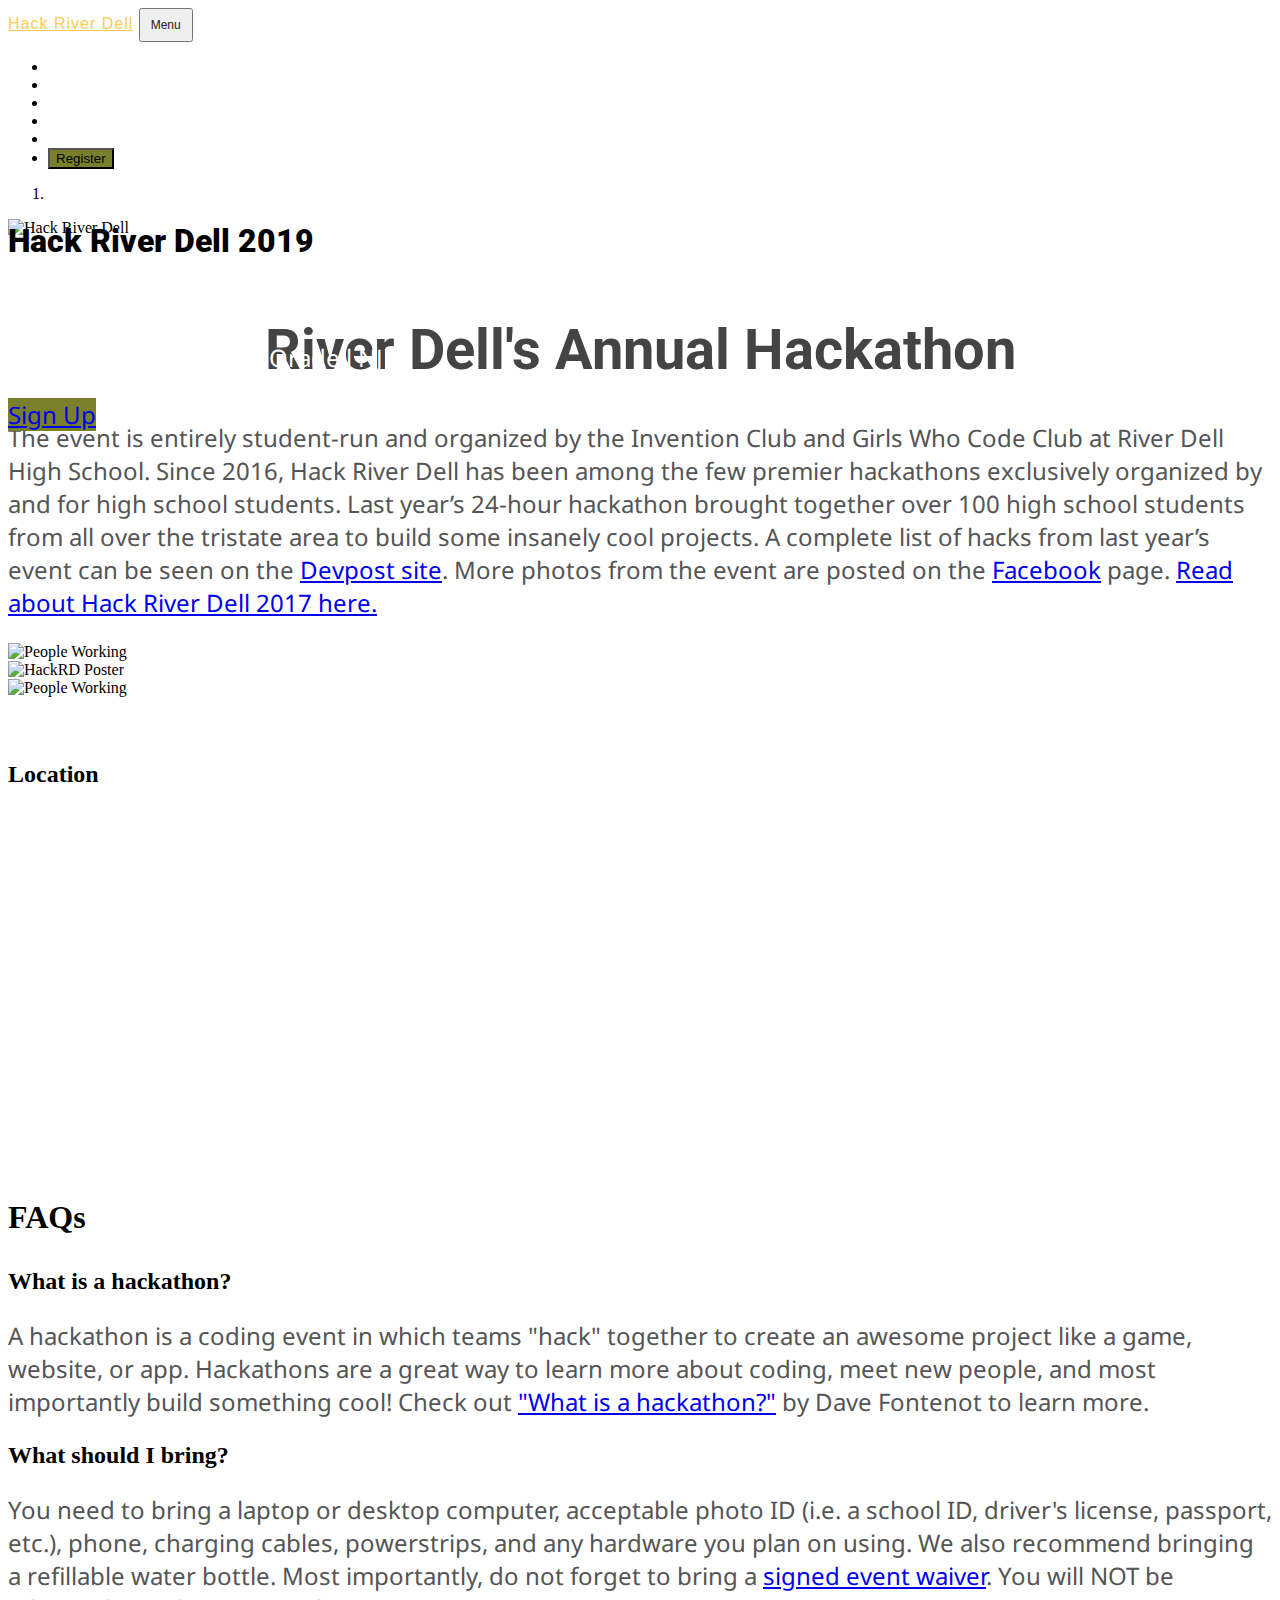
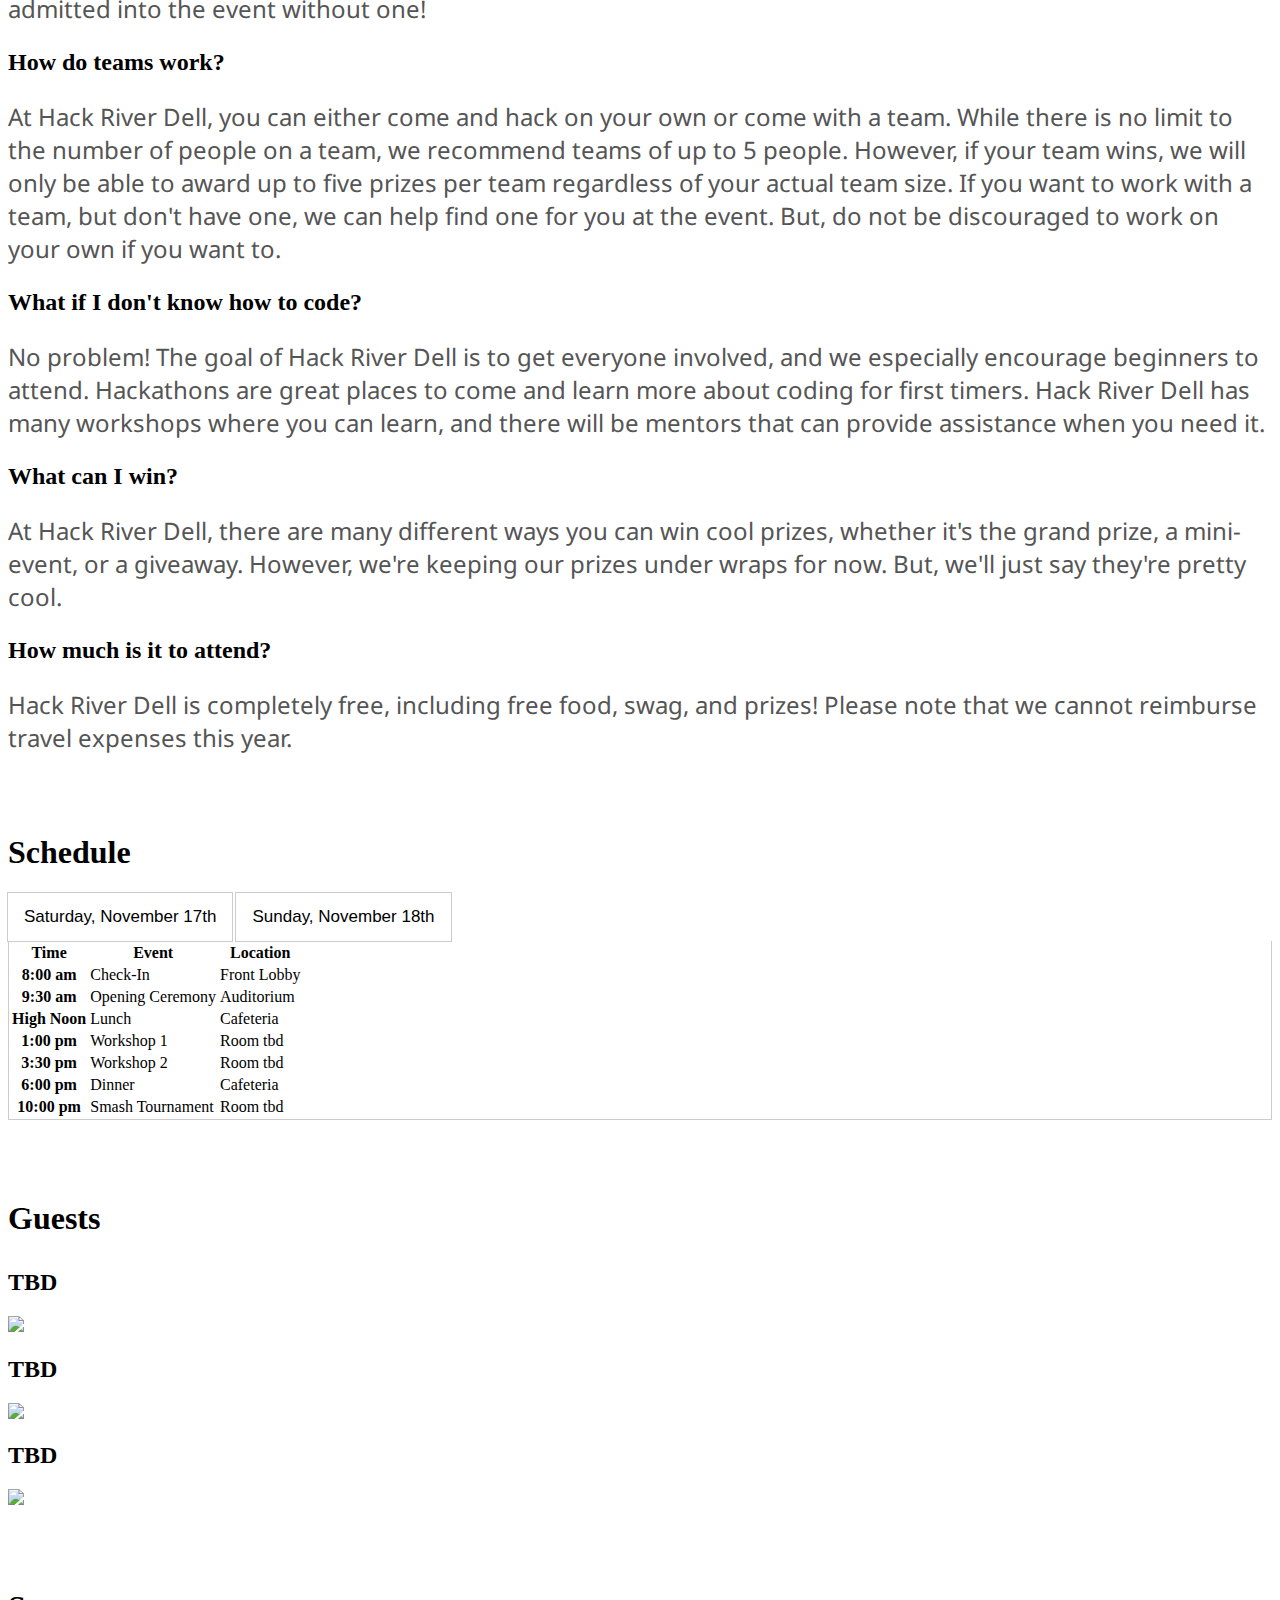
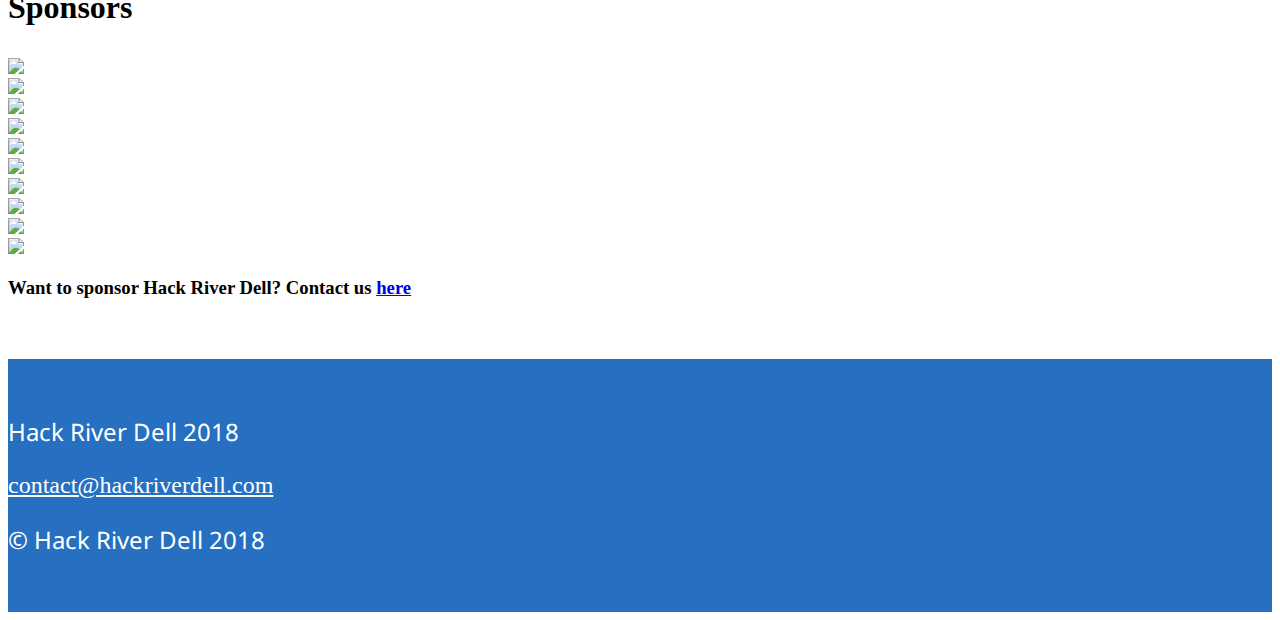
==== commit ff721052: "Update index.html" ====
--- a/index.html
+++ b/index.html
@@ -1,7 +1,7 @@
 <!DOCTYPE HTML>
 <html>
     <head>
-        <title>Hack River Dell 2018</title>
+        <title>Hack River Dell 2019</title>
 
         <meta charset="utf-8">
         <meta name="viewport" content="width=device-width, initial-scale=1, shrink-to-fit=no">
@@ -66,8 +66,8 @@
 
                 <div class="container">
                   <div class="carousel-caption text-left">
-                    <h1><strong>Hack River Dell 2018</strong></h1>
-                    <p class="carousel-paragraph">November 17-18, 2018</p>
+                    <h1><strong>Hack River Dell 2019</strong></h1>
+                    <p class="carousel-paragraph">Date TBD</p>
                     <p class="carousel-paragraph">River Dell High School, Oradell NJ</p>
                     <p><a class="btn btn-lg btn-primary" href="https://docs.google.com/forms/d/e/1FAIpQLSfNELHmj-BuI5kEwspClShB5TXn78q7EO6EH5oMlLklmGIzKg/viewform?usp=sf_link" role="button">Sign Up</a></p>
                   </div>
@@ -85,7 +85,7 @@
         <div class = "container">
             <h1 class="header">River Dell's Annual Hackathon</h1>
             <p>
-                The event is entirely student-run and organized by the Invention Club and Girls Who Code Club at River Dell High School. Since 2016, Hack River Dell has been among the few premier hackathons exclusively organized by and for high school students. Last year’s inaugural 24-hour hackathon brought together close to 100 high school students from all over the tristate area to build some insanely cool projects. A complete list of hacks from last year’s event can be seen on the <a href="https://hackriverdell2017.devpost.com/">Devpost site</a>. More photos from the event are posted on the <a href="https://www.facebook.com/HackRiverDell/">Facebook</a> page. <a href="https://www.northjersey.com/story/news/bergen/oradell/2017/11/18/river-dells-hackathon-may-hatch-next-big-thing/878376001/">Read about Hack River Dell 2017 here.</a>
+                The event is entirely student-run and organized by the Invention Club and Girls Who Code Club at River Dell High School. Since 2016, Hack River Dell has been among the few premier hackathons exclusively organized by and for high school students. Last year’s 24-hour hackathon brought together over 100 high school students from all over the tristate area to build some insanely cool projects. A complete list of hacks from last year’s event can be seen on the <a href="https://hackriverdell2017.devpost.com/">Devpost site</a>. More photos from the event are posted on the <a href="https://www.facebook.com/HackRiverDell/">Facebook</a> page. <a href="https://www.northjersey.com/story/news/bergen/oradell/2017/11/18/river-dells-hackathon-may-hatch-next-big-thing/878376001/">Read about Hack River Dell 2017 here.</a>
             </p>
             <div class="row">
                 <div class="col-md-4">
@@ -306,21 +306,25 @@
                 <div class="col-md-4">
                     <a href="https://www.wegmans.com/" target="_blank"><img src="assets/img/wegmans.png"/></a>
                 </div>
+                
+                <div class="col-md-4">
+                    <a href="http://www.oradellkids.org/" target="_blank"><img src="assets/img/ok-kids.png"/></a>
+                </div>
+                <div class="col-md-4">
+                    <a href="https://www.microsoft.com/en-us/" target="_blank"><img src="assets/img/fcsmetro.jpg"/></a>
+                </div>
+                <div class="col-md-4">
+                    <a href="http://www.calabriapizzaoradell.com/" target="_blank"><img src="assets/img/calabria_sq.png"/></a>
+                </div>
+                <div class="col-md-4">
+                    <a href="https://www.edwardjones.com/financial-advisor/index.html?CIRN=8XOOdgnQGkoHaiBB5SE8QL3UzI9Aeg%2FZOgyyMmDkMk2hIlXNBDhWaSobTHSPDBMt/" target="_blank"><img src="assets/img/EdwardJones.jpg"/></a>
+                </div>
+                <div class="col-md-4">
+                    <a href="https://www.hackerearth.com/" target="_blank"><img src="assets/img/HackerEarth.png"/></a>
+                </div>
+                
                 <div class="col-md-4">
                     <a href="https://www.microsoft.com/en-us/" target="_blank"><img src="assets/img/microsoft.png"/></a>
-                </div>
-                <div class="col-md-4">
-                    <a href="http://www.oradellkids.org/" target="_blank"><img src="assets/img/ok-kids.png"/></a>
-                </div>
-
-                <div class="col-md-4">
-                    <a href="http://www.calabriapizzaoradell.com/" target="_blank"><img src="assets/img/calabria_sq.png"/></a>
-                </div>
-                <div class="col-md-4">
-                    <h2 class="text-center tba">To Be Announced</h2>
-                </div>
-                <div class="col-md-4">
-                    <a href="https://www.hackerearth.com/" target="_blank"><img src="assets/img/HackerEarth.png"/></a>
                 </div>
             </div>
         </div>
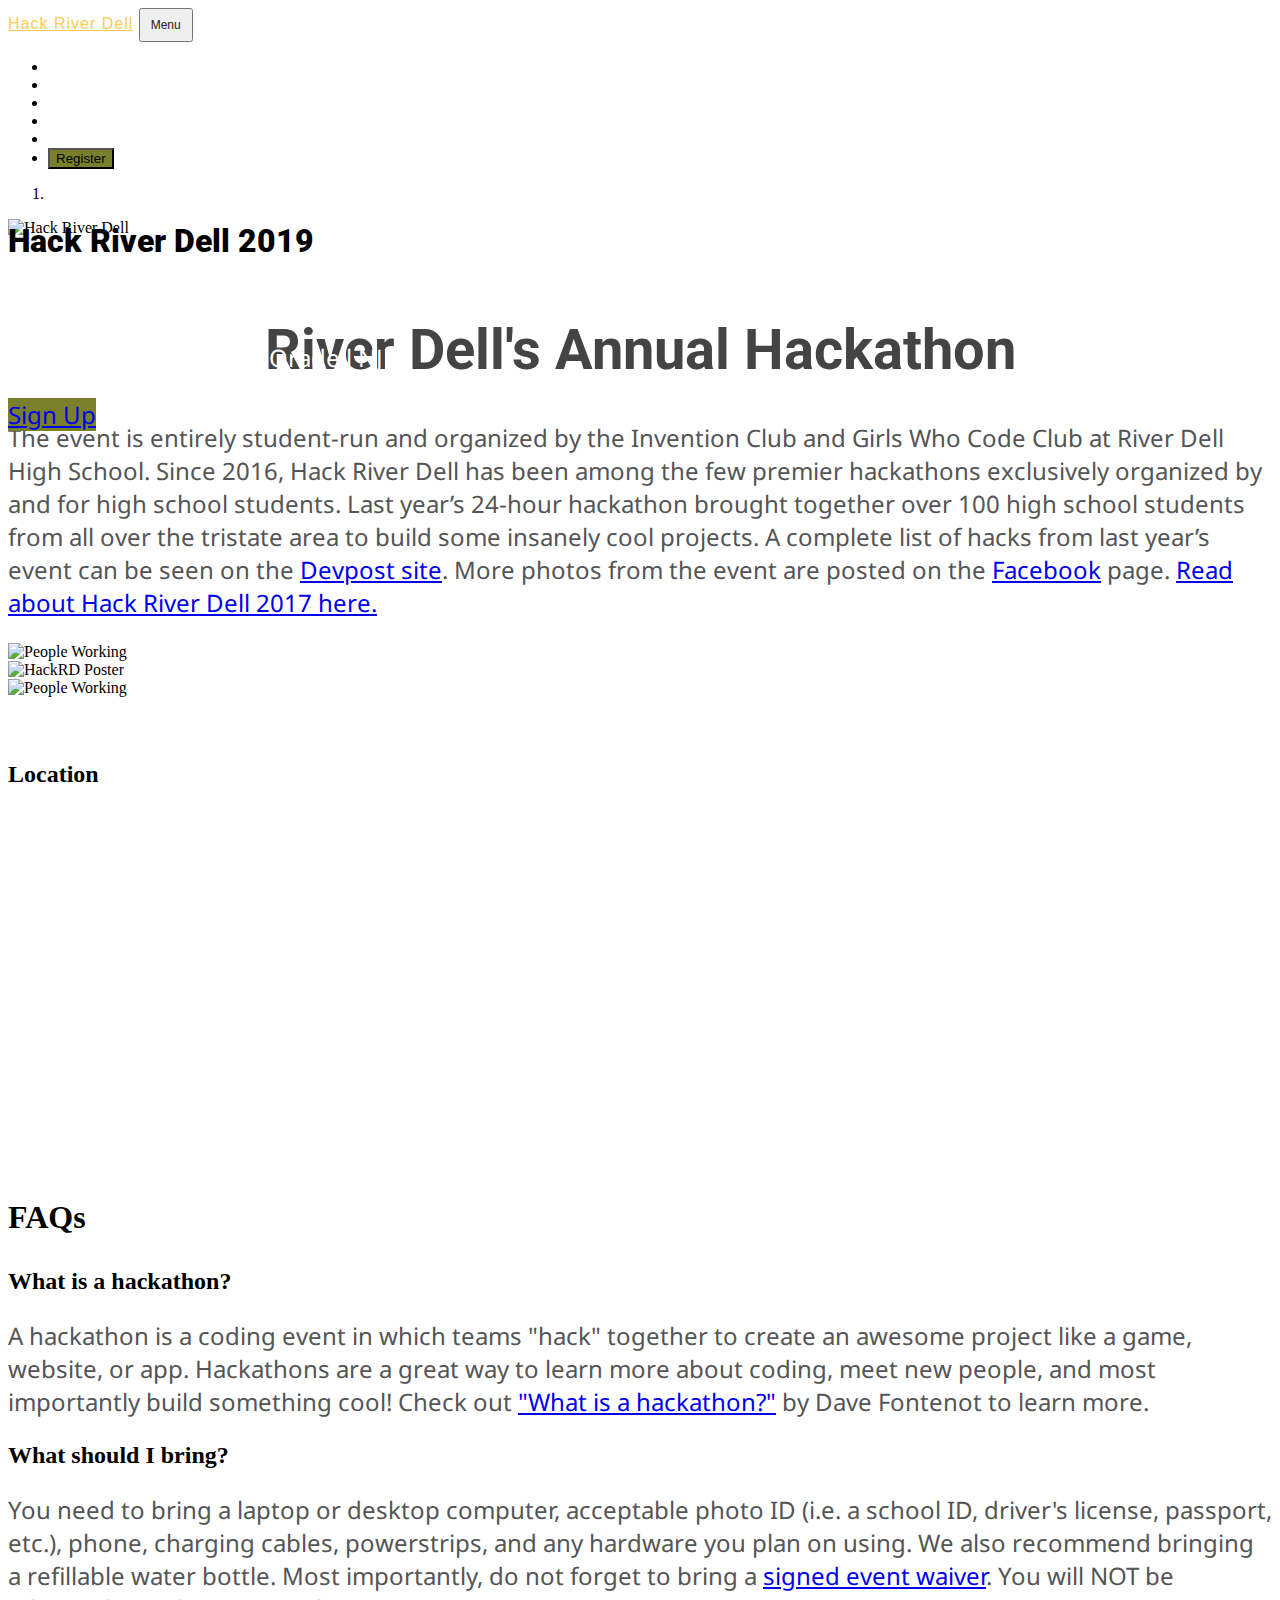
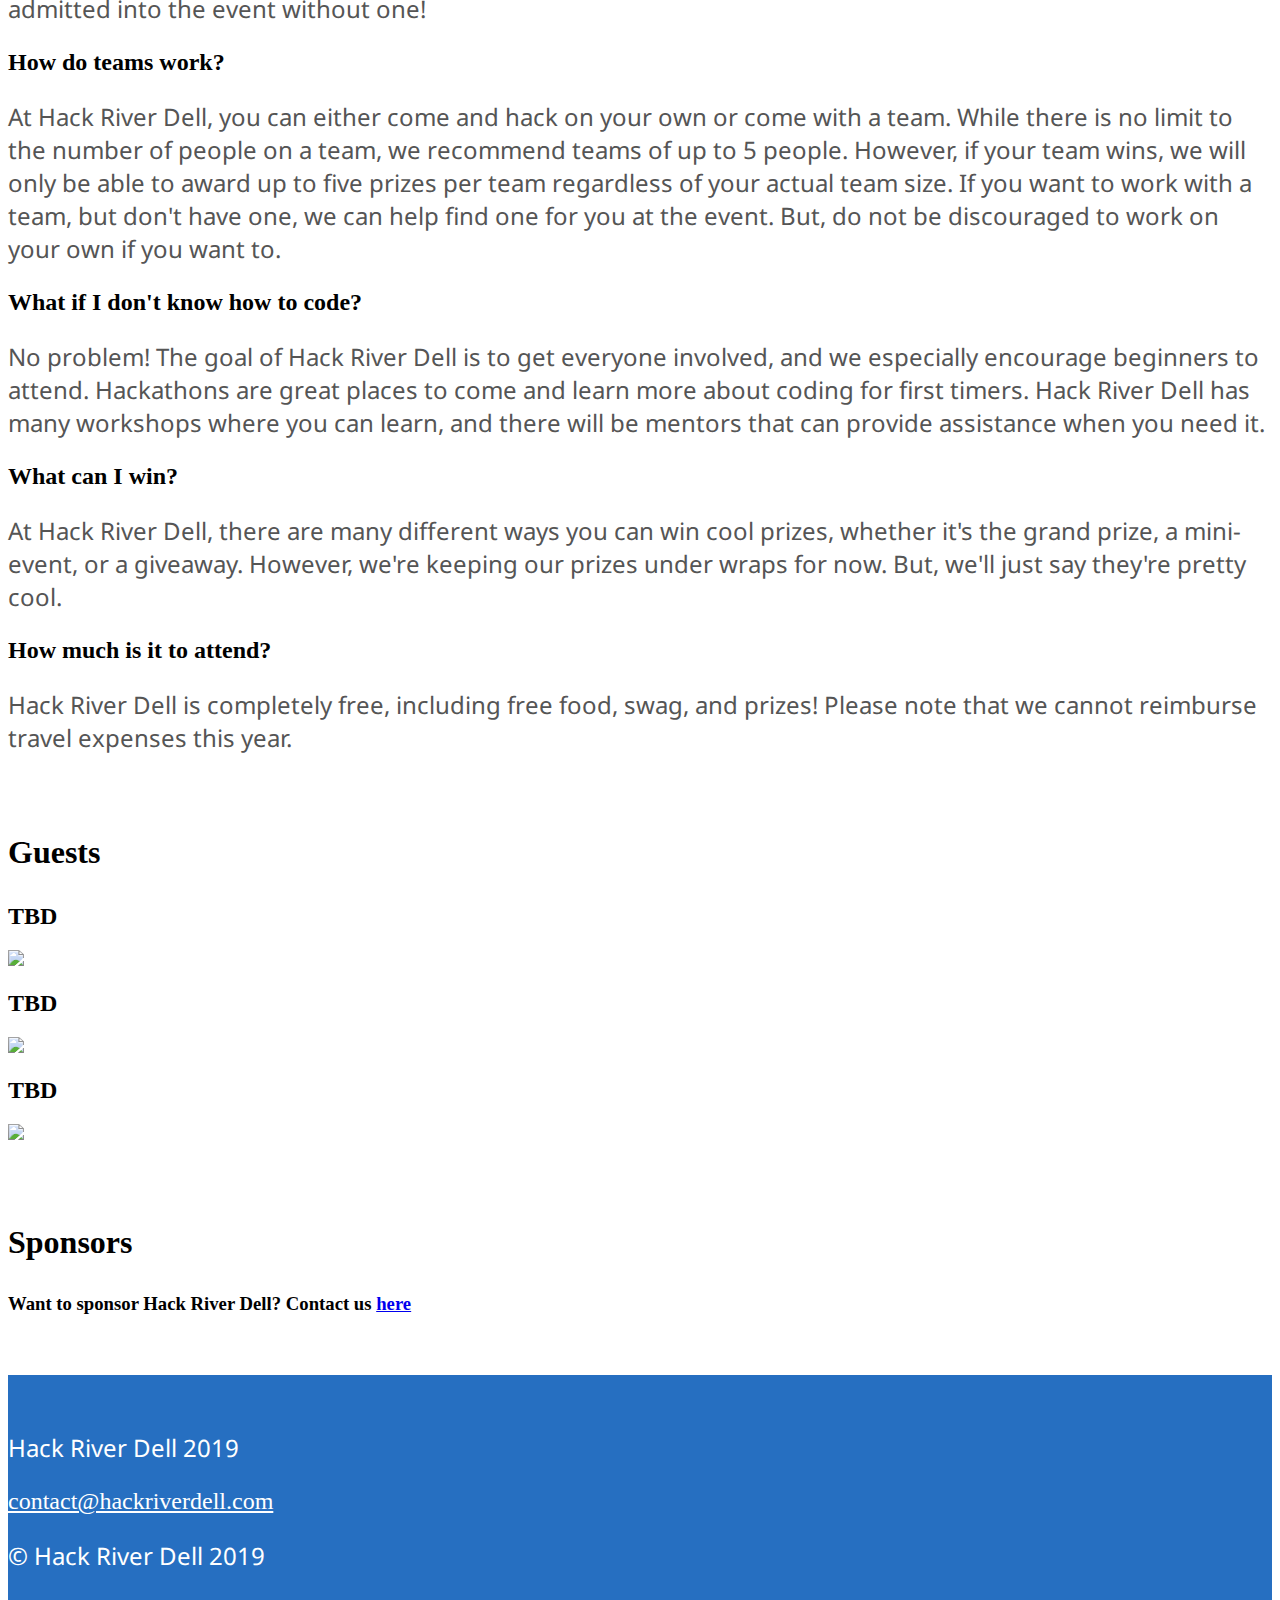
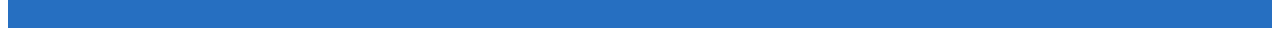
==== commit 0602de99: "Update index.html" ====
--- a/index.html
+++ b/index.html
@@ -157,7 +157,7 @@
 
 
         <!-- Schedule, but we can put this up when the event comes near -->
-    <section class="info text-center" id="info">
+    <!-- <section class="info text-center" id="info">
         <h1>Schedule</h1>
         <div class="tab">
           <button class="tablinks" onclick="changeDate(event, 'Saturday')">Saturday, November 17th</button>
@@ -259,7 +259,7 @@
 
     </section>
 
-
+-->
         <!-- The Guests that are coming to the event or speaking -->
     <section class="guests" id="guests">
         <h1 class="text-center">Guests</h1>
@@ -293,7 +293,7 @@
         <h1 class="text-center">Sponsors</h1>
           <div class="container questions">
             <div class="row">
-                <div class="col-md-4">
+                <!--- <div class="col-md-4">
                     <a href="http://schreibersdeli.com/" target="_blank"><img src="assets/img/schreibers.png"/></a>
                 </div>
                 <div class="col-md-4">
@@ -326,7 +326,7 @@
                 <div class="col-md-4">
                     <a href="https://www.microsoft.com/en-us/" target="_blank"><img src="assets/img/microsoft.png"/></a>
                 </div>
-            </div>
+            </div> -->
         </div>
         <h3 class="text-center sponsor">Want to sponsor Hack River Dell? Contact us <a href="mailto:contact@hackriverdell.com">here</a></h3>
     </section>
@@ -339,14 +339,14 @@
             <div class="row">
                 <div class="col-md-6">
                     <p class="footer">
-                        Hack River Dell 2018
+                        Hack River Dell 2019
                     </p>
                     <a href="mailto:contact@hackriverdell.com" class="contact">
                         contact@hackriverdell.com
                     </a>
                     </p>
                     <p class="footer">
-                        &copy; Hack River Dell 2018
+                        &copy; Hack River Dell 2019
                     </p>
                 </div>
                 <div class="col-md-6 text-right">
